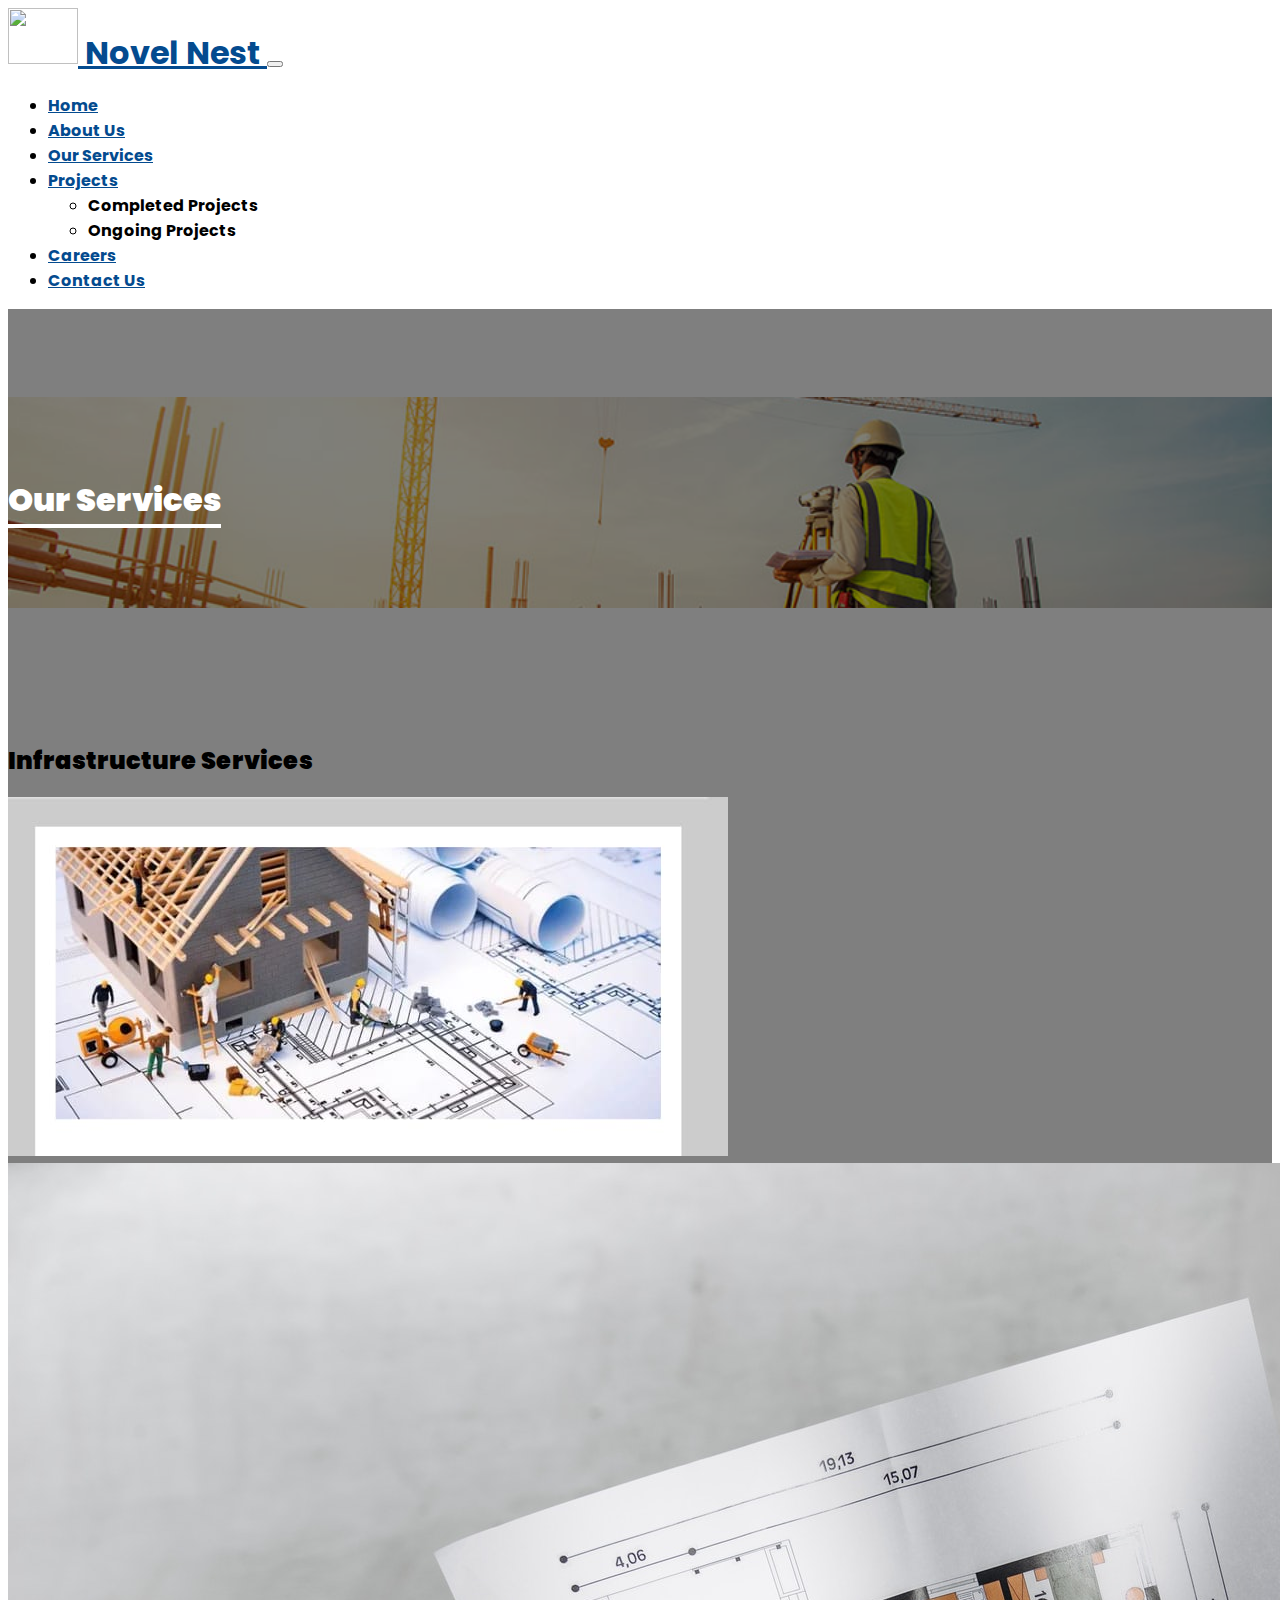
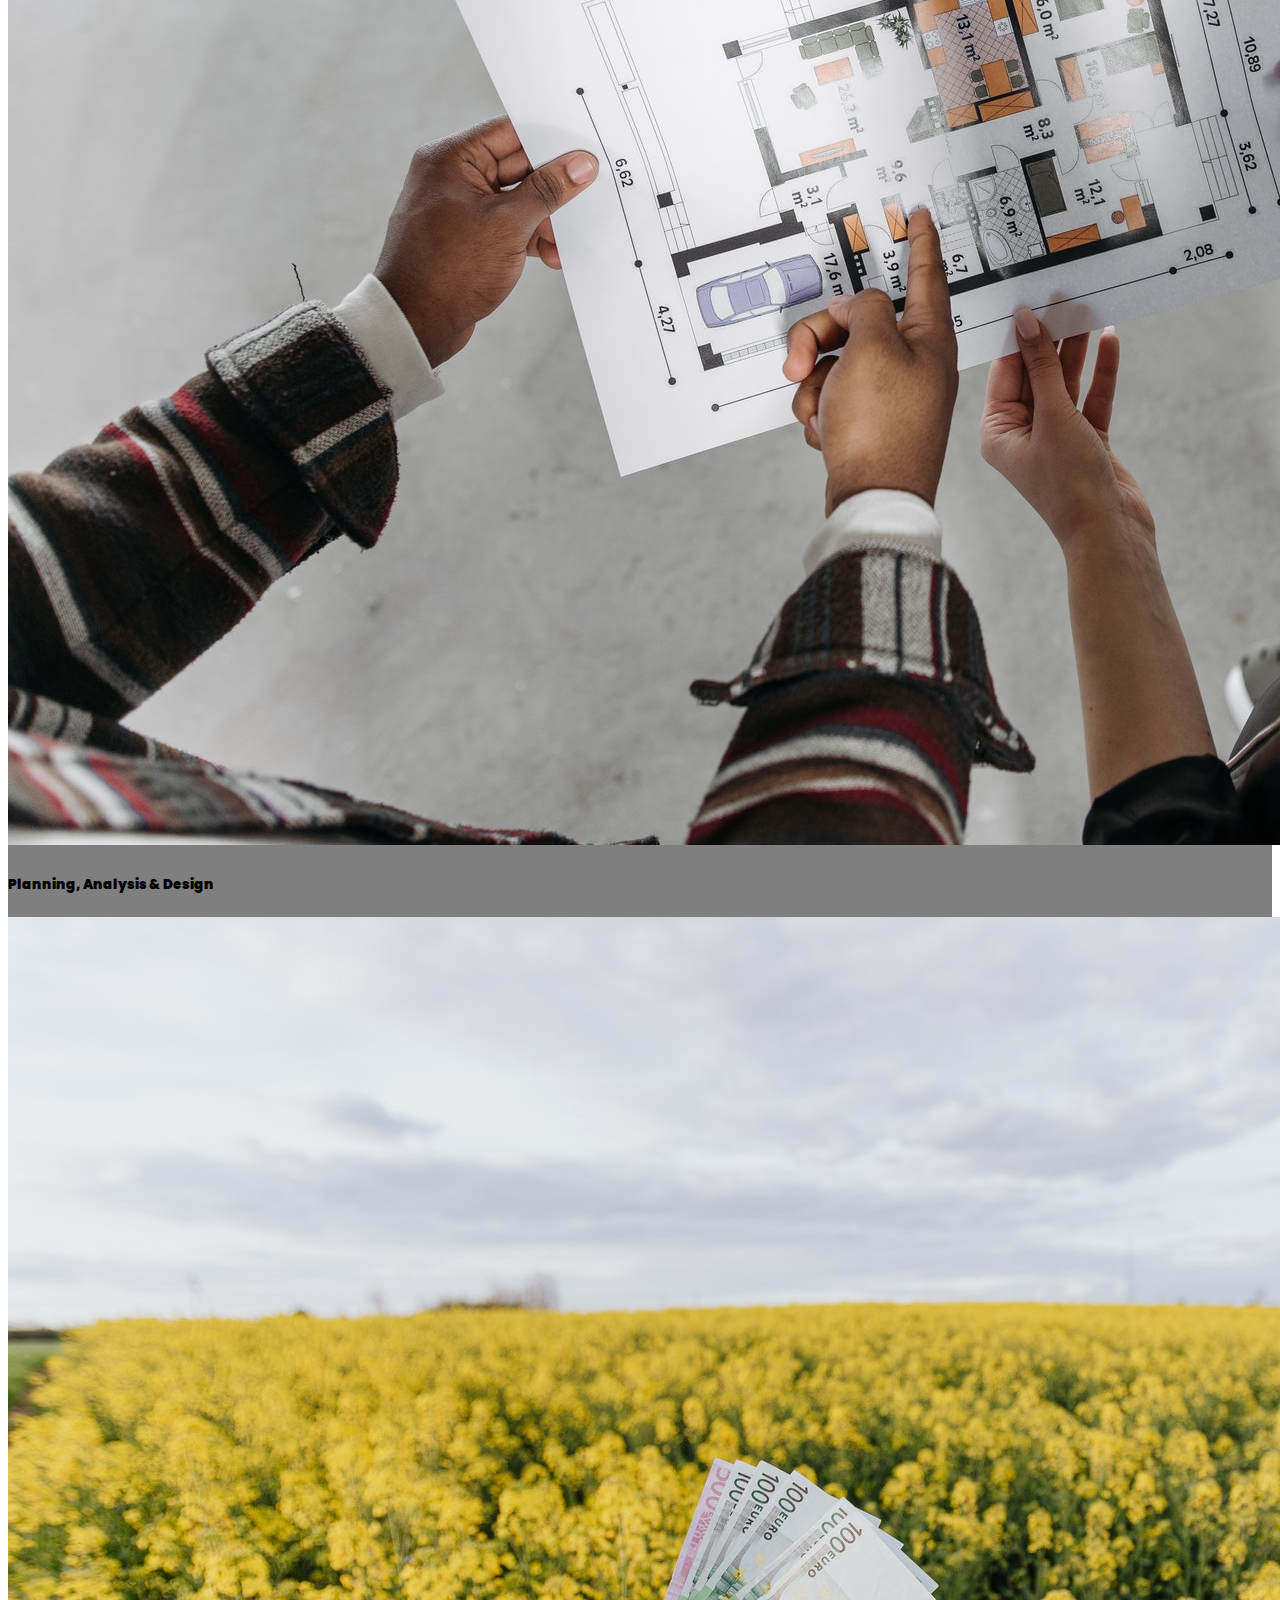
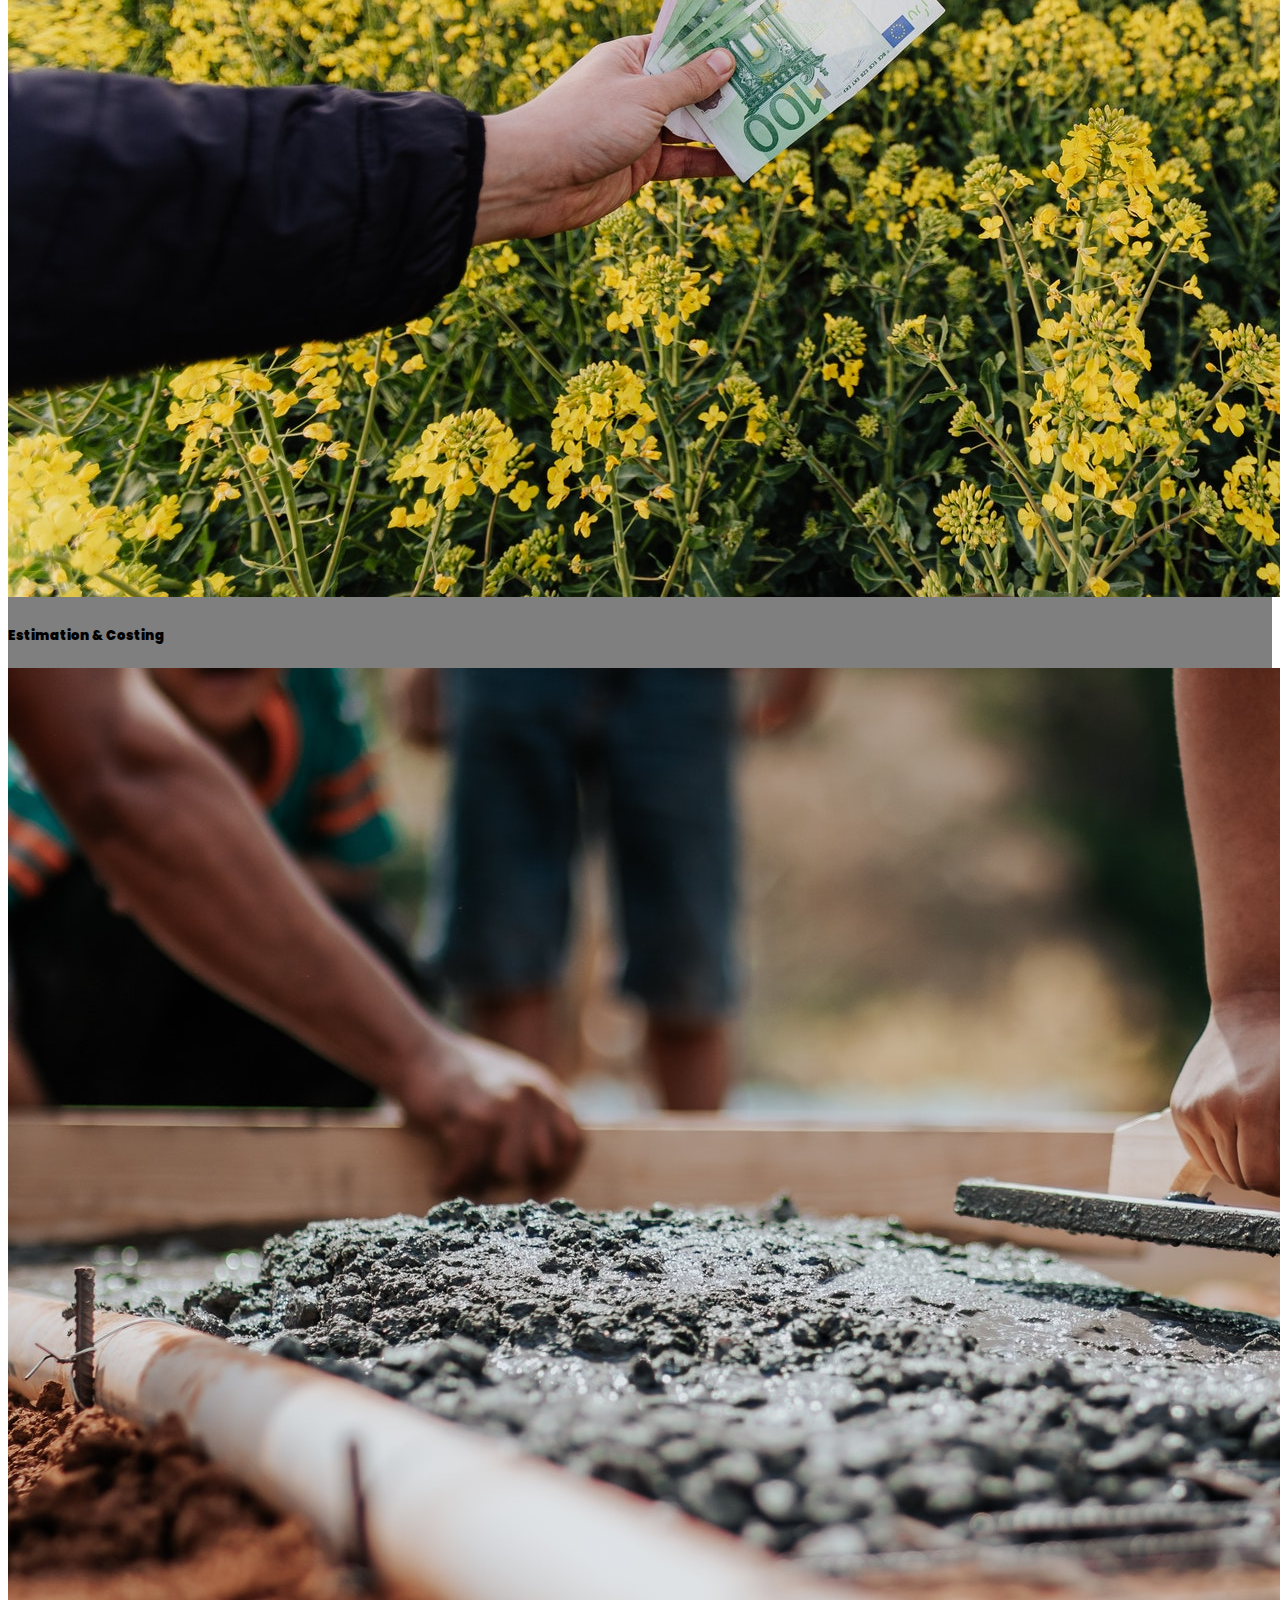
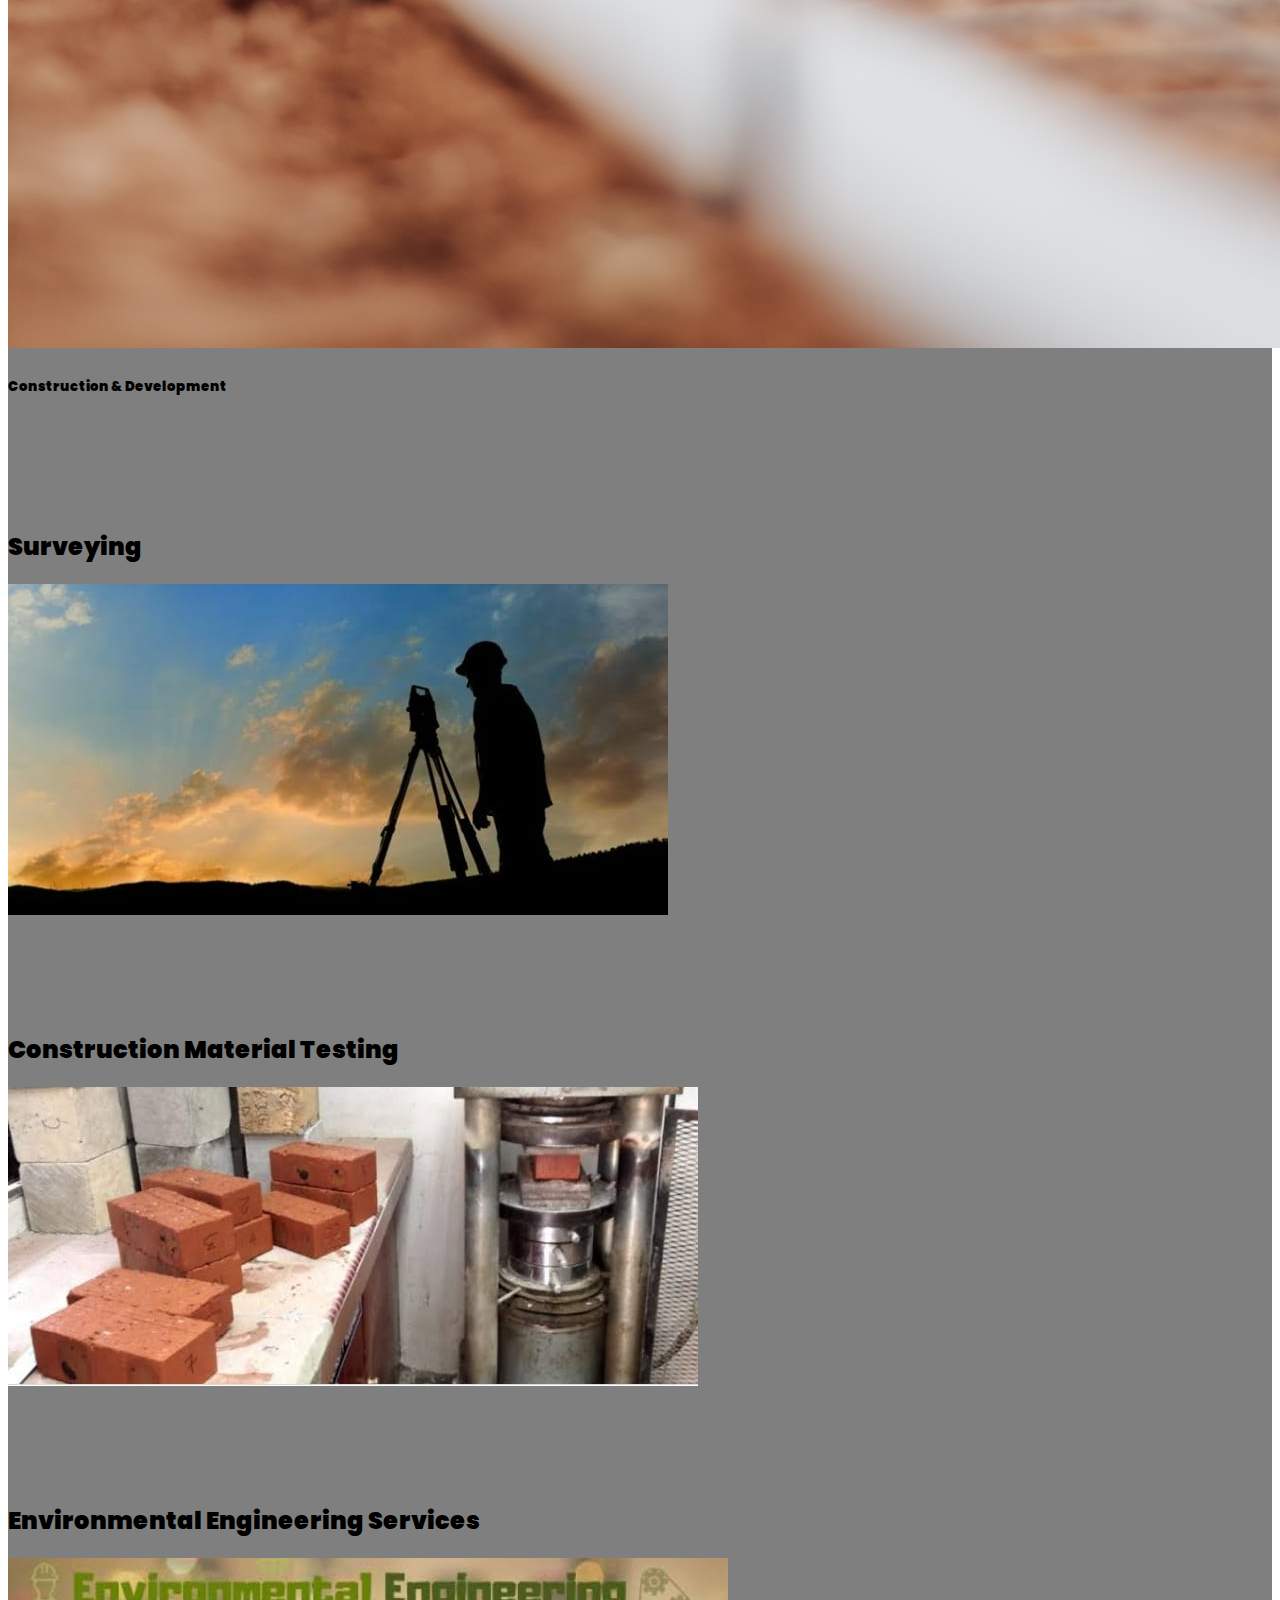
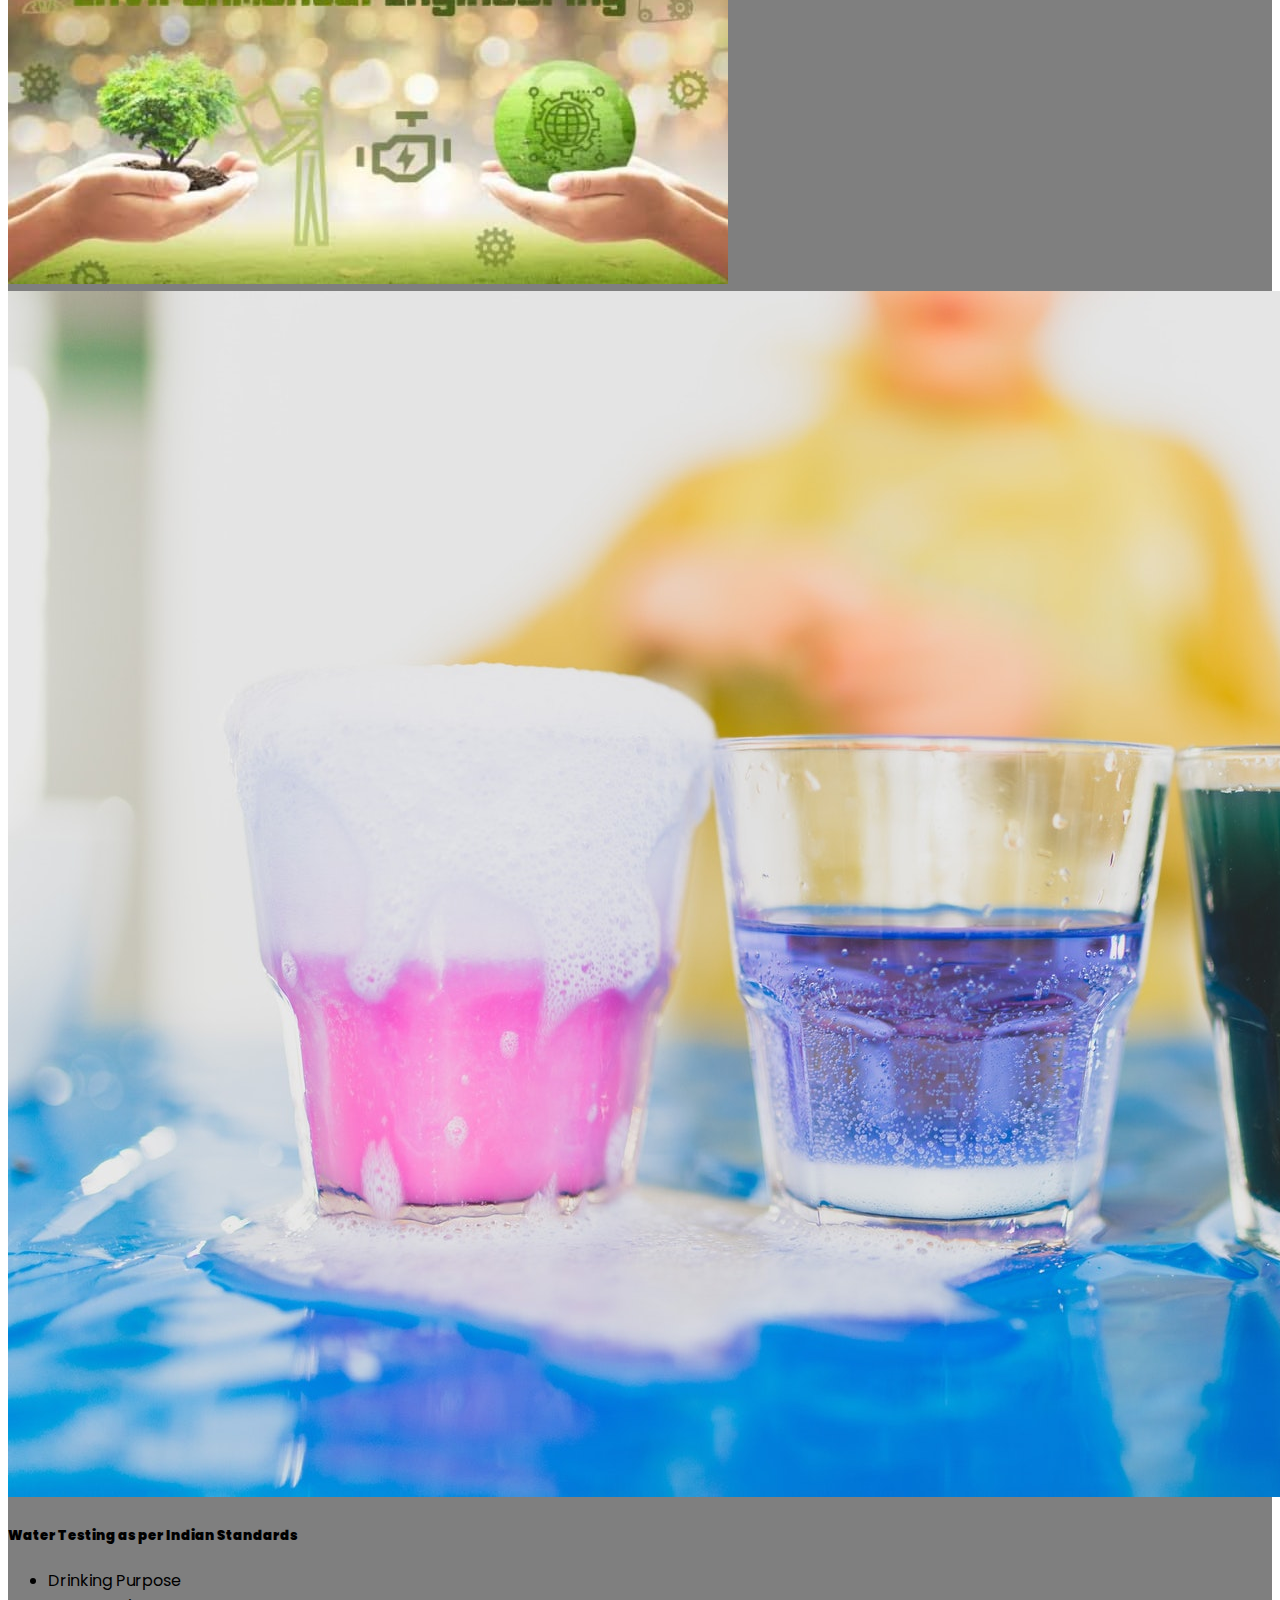
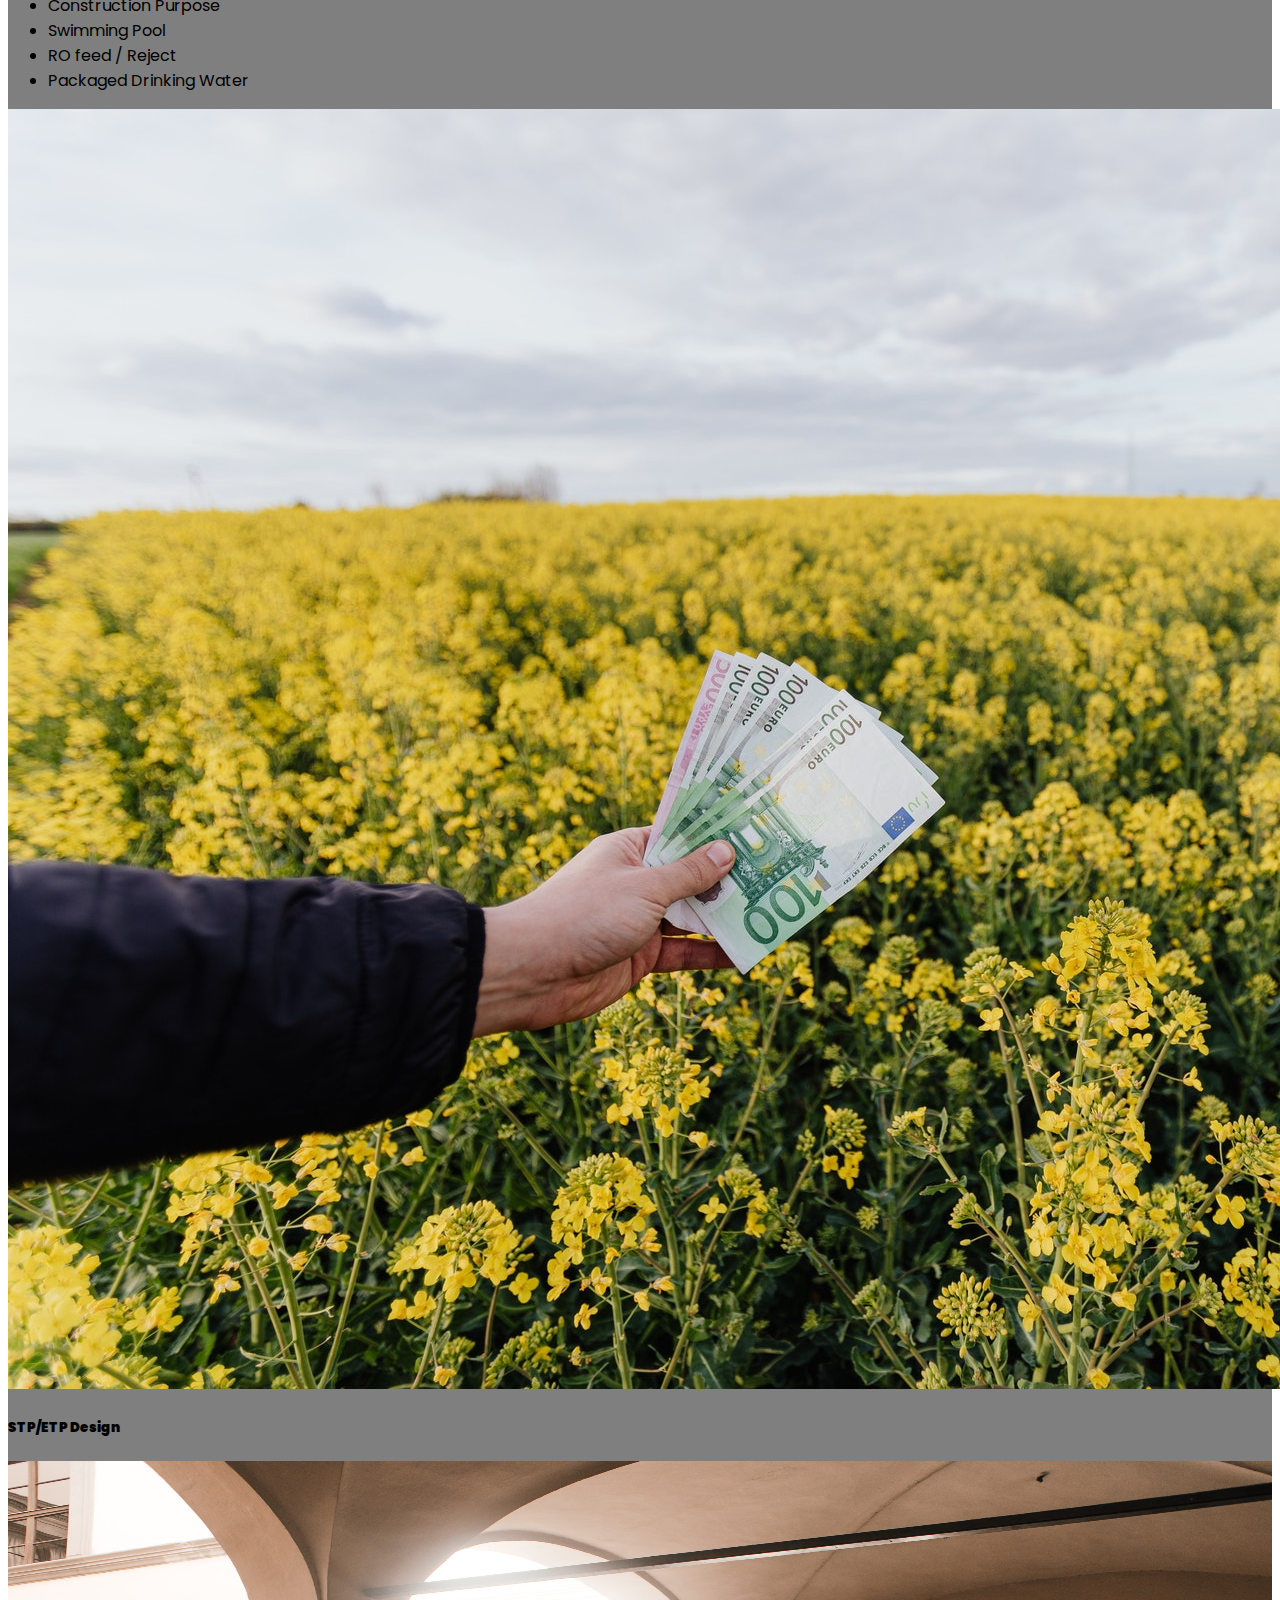
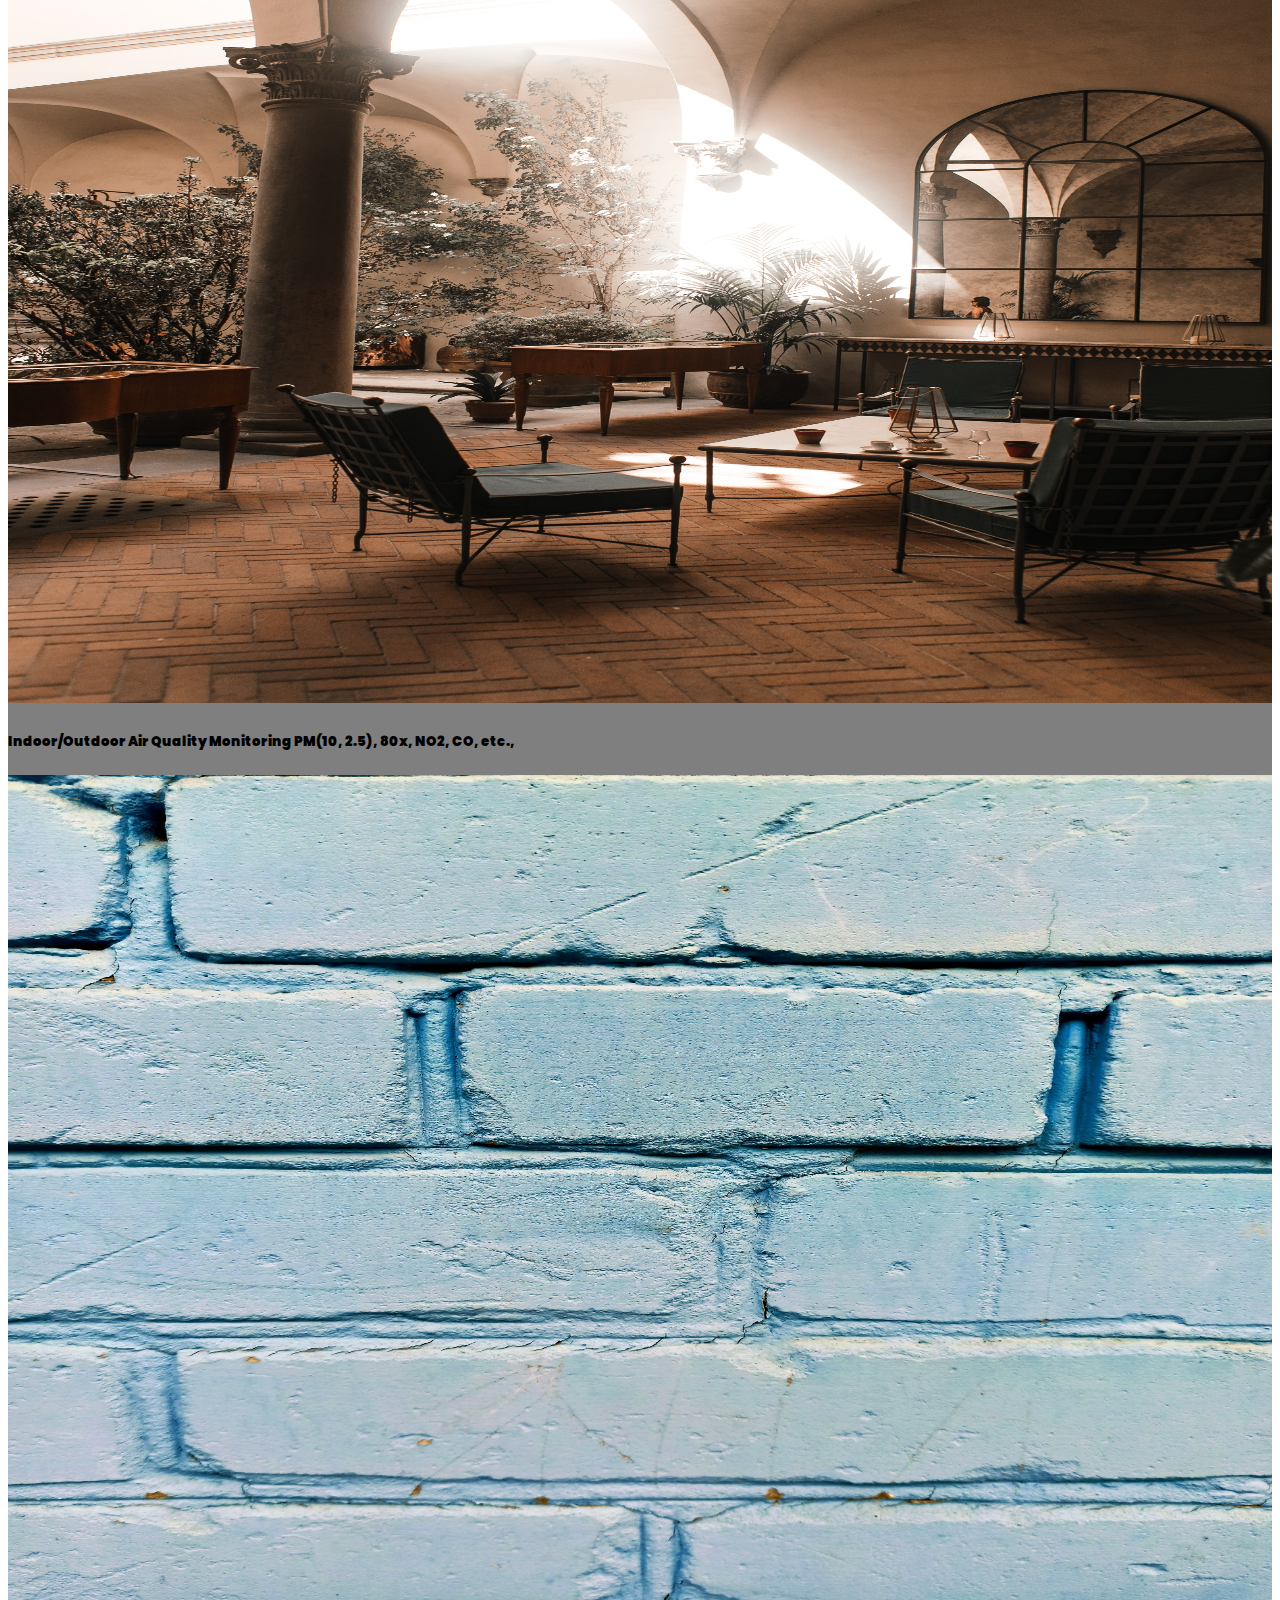
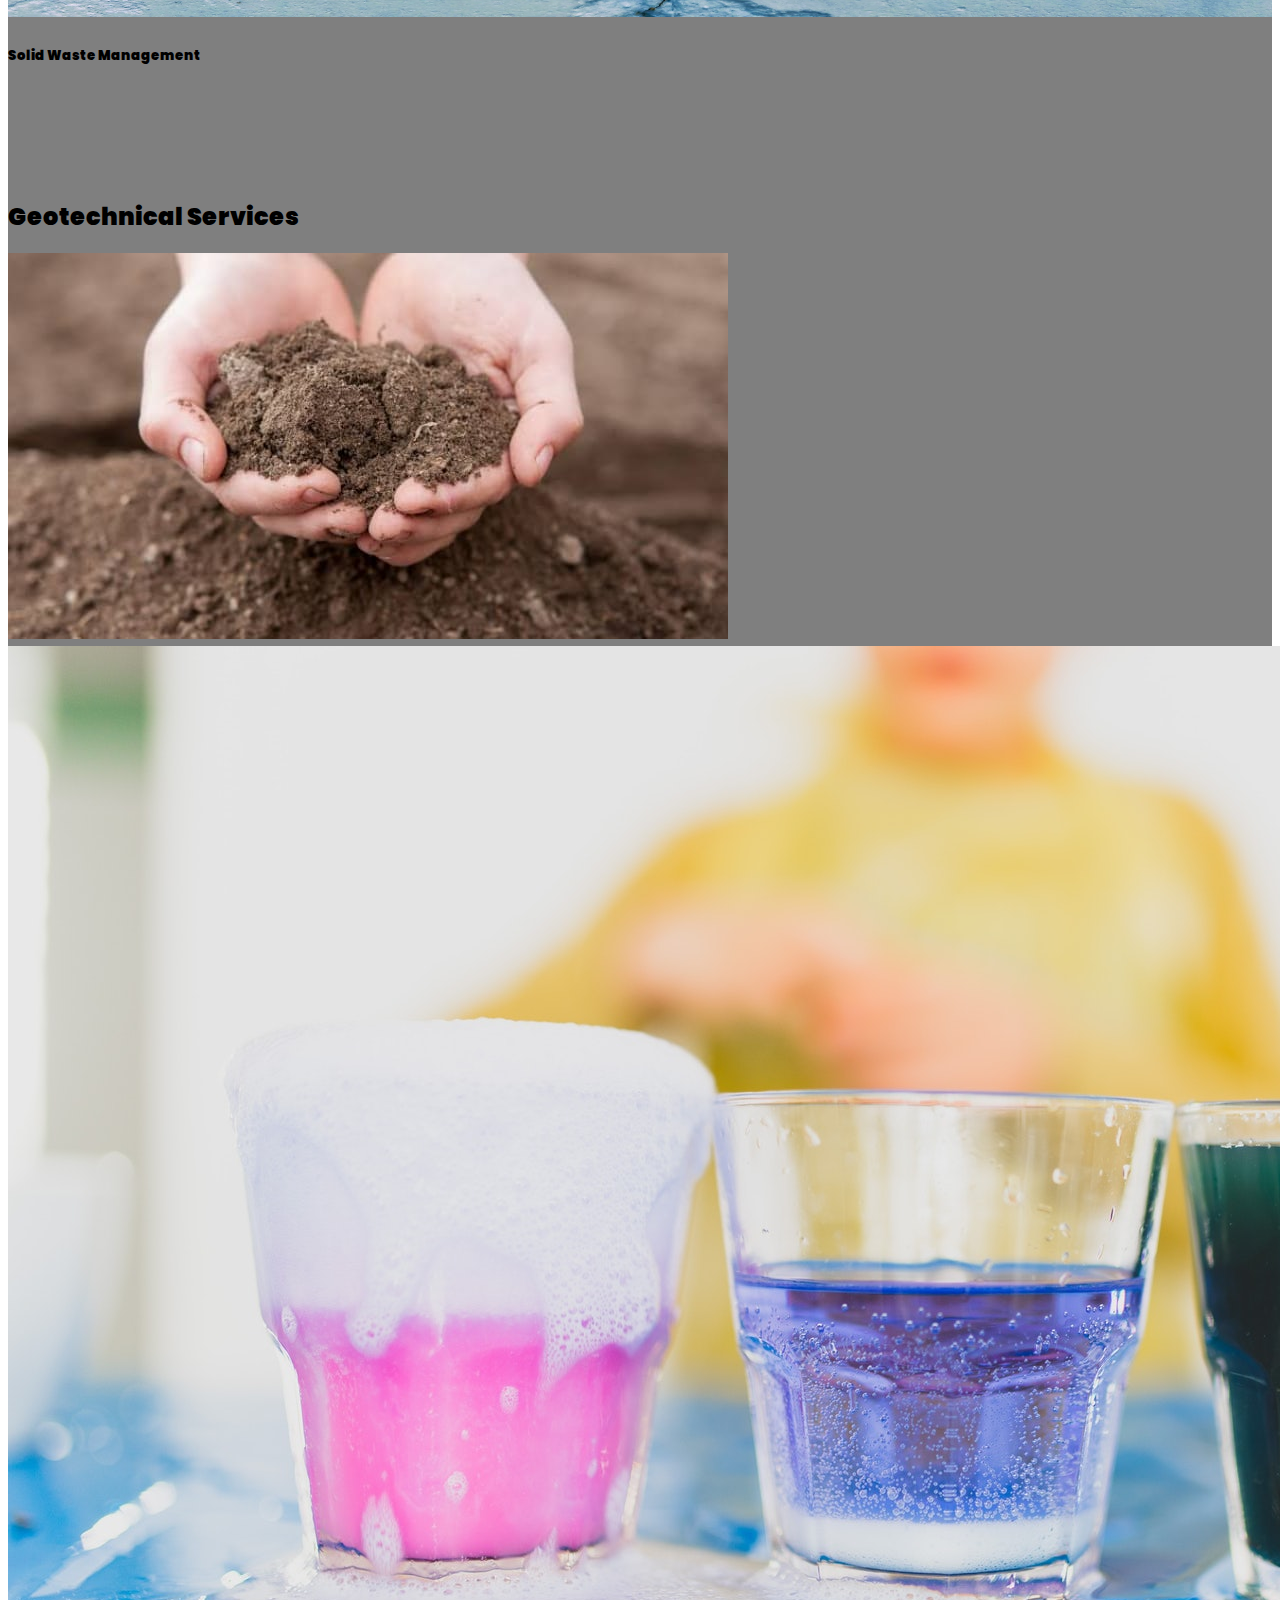
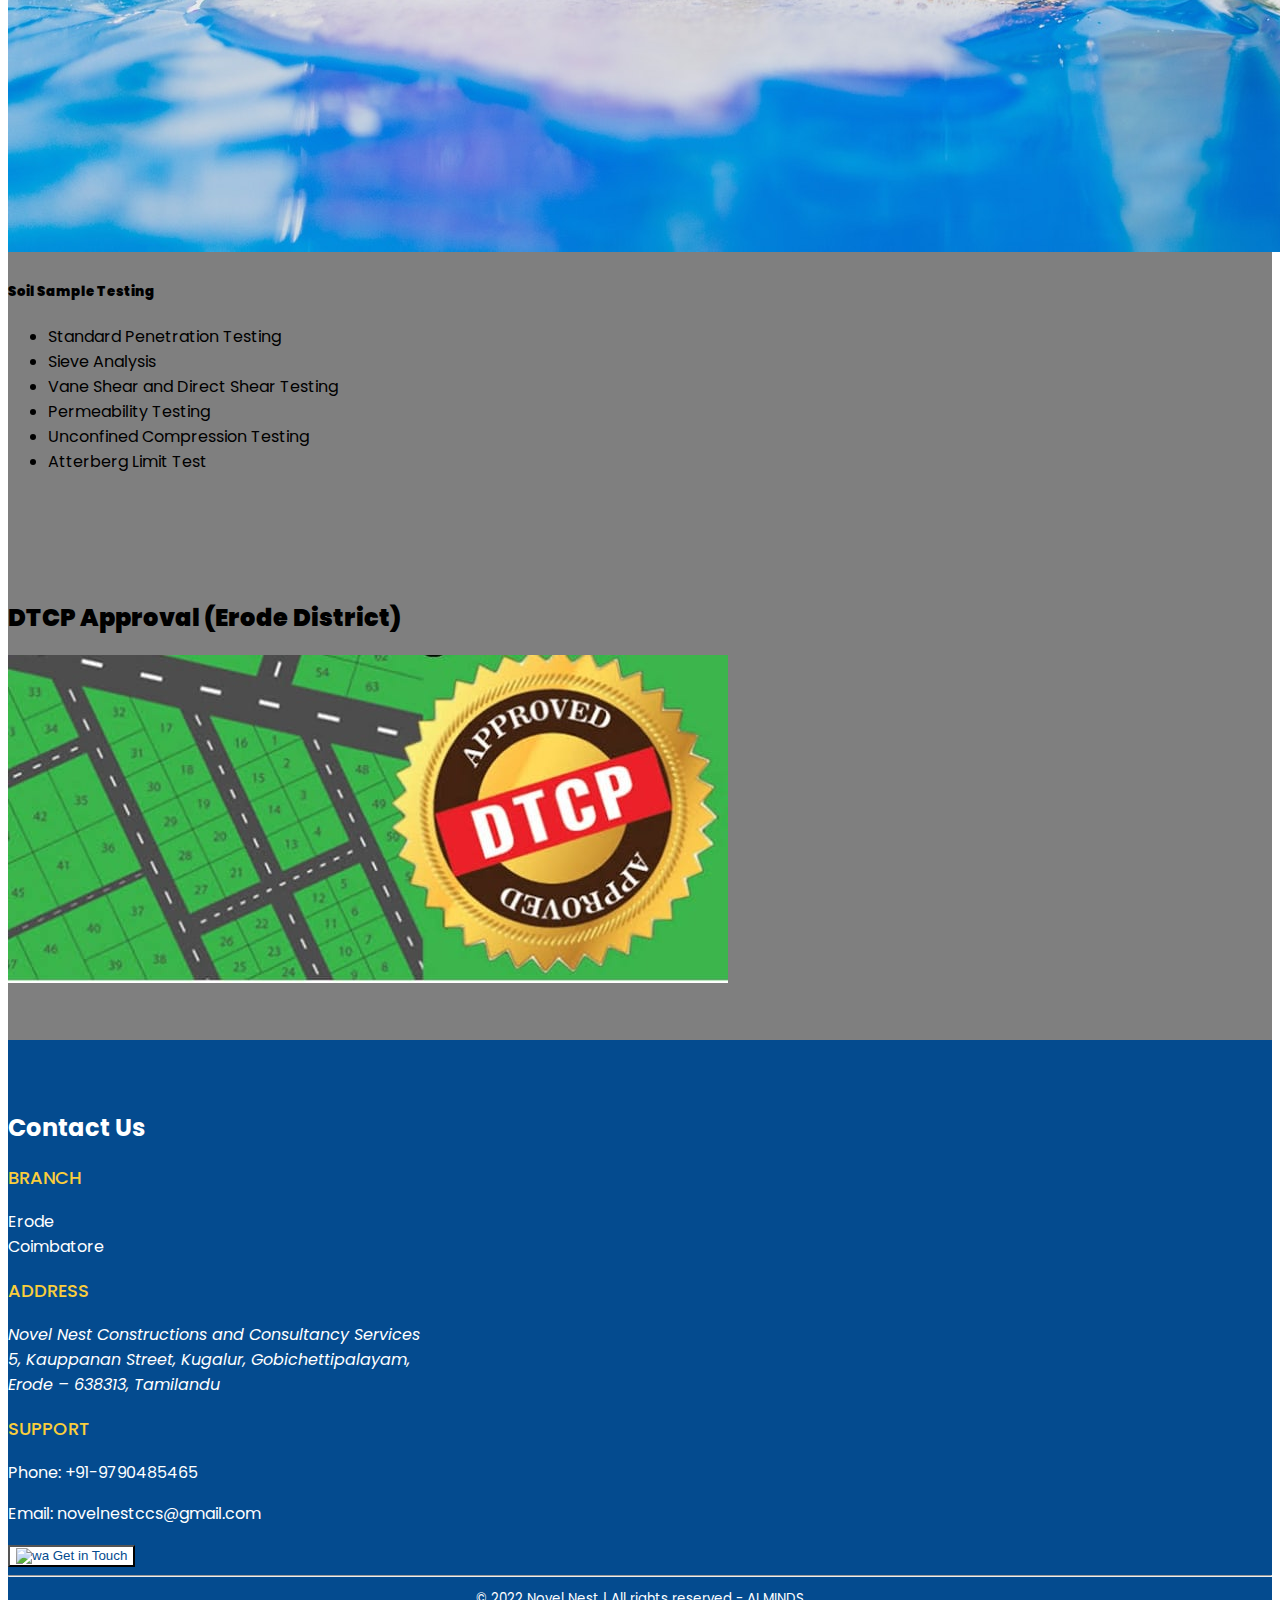
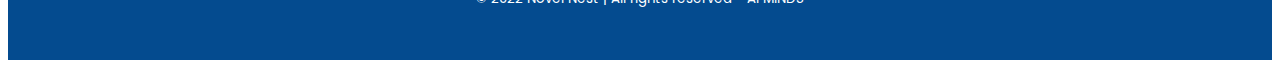
==== services.html @ 69ef1f16 "services" ====
<!DOCTYPE html>
<html lang="en">

<head>
    <meta charset="UTF-8">
    <meta http-equiv="X-UA-Compatible" content="IE=edge">
    <meta name="viewport" content="width=device-width, initial-scale=1.0">

    <!-- CSS -->
    <link rel="stylesheet" href="styles.css">
    <link rel="stylesheet" href="services.css">
    <!-- Bootstrap CSS -->
    <link href="https://cdn.jsdelivr.net/npm/bootstrap@5.0.2/dist/css/bootstrap.min.css" rel="stylesheet"
        integrity="sha384-EVSTQN3/azprG1Anm3QDgpJLIm9Nao0Yz1ztcQTwFspd3yD65VohhpuuCOmLASjC" crossorigin="anonymous">

    <!-- Font -->
    <link rel="preconnect" href="https://fonts.googleapis.com">
    <link rel="preconnect" href="https://fonts.gstatic.com" crossorigin>
    <link href="https://fonts.googleapis.com/css2?family=Poppins&display=swap" rel="stylesheet">

    <title>Novel Nest - Services</title>
    <link rel="icon" type="image/x-icon" href="./favicon.ico">

    <!-- Script -->
    <script src="script.js"></script>
</head>

<!-- Bootstrap JS -->
<script src="https://cdn.jsdelivr.net/npm/bootstrap@5.0.2/dist/js/bootstrap.bundle.min.js"
    integrity="sha384-MrcW6ZMFYlzcLA8Nl+NtUVF0sA7MsXsP1UyJoMp4YLEuNSfAP+JcXn/tWtIaxVXM"
    crossorigin="anonymous"></script>

<body>
    <div class="header">
        <nav class="navbar fixed-top navbar-expand-lg navbar-light bg-light">
            <div class="container">
                <a class="navbar-brand" href="/">
                    <img src="./images/logo.png" alt="" width="70" height="56" class="d-inline-block align-text-center">
                    Novel Nest
                </a>
                <button class="navbar-toggler" type="button" data-bs-toggle="collapse" data-bs-target="#navbarNav"
                    aria-controls="navbarNav" aria-expanded="false" aria-label="Toggle navigation">
                    <span class="navbar-toggler-icon"></span>
                </button>
                <div class="collapse navbar-collapse" id="navbarNav">
                    <ul class="navbar-nav">
                        <li class="nav-item">
                            <a class="nav-link" href="index.html">Home</a>
                        </li>
                        <li class="nav-item">
                            <a class="nav-link" href="index.html#about">About Us</a>
                        </li>
                        <li class="nav-item">
                            <a class="nav-link" href="services.html">Our Services</a>
                        </li>
                        <li class="nav-item dropdown">
                            <a class="nav-link" href="#" id="navbarDropdown" role="button" data-bs-toggle="dropdown"
                                aria-expanded="false">
                                Projects
                            </a>
                            <ul class="dropdown-menu" aria-labelledby="navbarDropdown">
                                <li><a class="dropdown-item">Completed Projects</a></li>
                                <li><a class="dropdown-item">Ongoing Projects</a></li>
                            </ul>
                        </li>
                        <li class="nav-item">
                            <a class="nav-link" href="index.html#career">Careers</a>
                        </li>
                        <li class="nav-item">
                            <a class="nav-link" href="index.html#contact">Contact Us</a>
                        </li>
                    </ul>
                </div>
            </div>
        </nav>
    </div>
    <div class="services">
        <div class="services-banner">
            <div class="services-content">
                <div class="container">
                    <h1><b>Our Services</b></h1>
                </div>
            </div>
        </div>
        <div class="container">
            <section id="infrastructure">
                <div class="service">
                    <div class="card">
                        <div class="card-body">
                            <h2 class="card-title text-center"><b>Infrastructure Services</b></h2>
                        </div>
                        <img src="./images/infrastructure.jpg" class="card-img-top" alt="Infrastructure">
                        <div class="card-body">
                            <div class="row">
                                <div class="col-md-4 col-sm-6">
                                    <div class="card mb-4">
                                        <img src="./images/infrastructure-planning.jpg"
                                            alt="Planning, Analysis & Design" class="card-img-top">
                                        <div class="card-body">
                                            <h5 class="card-title text-center text-center"><b>Planning, Analysis &
                                                    Design</b></h5>
                                        </div>
                                    </div>
                                </div>
                                <div class="col-md-4 col-sm-6">
                                    <div class="card mb-4">
                                        <img src="./images/infrastructure-costing.jpg" alt="Estimation & Costing"
                                            class="card-img-top">
                                        <div class="card-body">
                                            <h5 class="card-title text-center text-center"><b>Estimation & Costing</b>
                                            </h5>
                                        </div>
                                    </div>
                                </div>
                                <div class="col-md-4 col-sm-6">
                                    <div class="card mb-4">
                                        <img src="./images/infrastructure-construction.jpg"
                                            alt="Construction & Development" class="card-img-top">
                                        <div class="card-body">
                                            <h5 class="card-title text-center text-center"><b>Construction &
                                                    Development</b>
                                            </h5>
                                        </div>
                                    </div>
                                </div>
                            </div>
                        </div>
                    </div>
                </div>
            </section>
            <section id="surveying">
                <div class="service">
                    <div class="card">
                        <div class="card-body">
                            <h2 class="card-title text-center"><b>Surveying</b></h2>
                        </div>
                        <img src="./images/surveying.jpg" class="card-img-top" alt="Surveying">
                        <div class="card-body">
                        </div>
                    </div>
                </div>
            </section>
            <section id="construction">
                <div class="service">
                    <div class="card">
                        <div class="card-body">
                            <h2 class="card-title text-center"><b>Construction Material Testing</b></h2>
                        </div>
                        <img src="./images/construction-material-testing.jpg" class="card-img-top"
                            alt="Construction Material Testing">
                        <div class="card-body">
                        </div>
                    </div>
                </div>
            </section>
            <section id="environmental">
                <div class="service">
                    <div class="card">
                        <div class="card-body">
                            <h2 class="card-title text-center"><b>Environmental Engineering Services</b></h2>
                        </div>
                        <img src="./images/environmental-engineering-service.jpg" class="card-img-top"
                            alt="Environmental Engineering Services">
                        <div class="card-body">
                            <div class="row">
                                <div class="col-md-4 col-sm-6">
                                    <div class="card mb-4">
                                        <img src="./images/water-test.jpg" alt="Water Testing as per Indian Standards"
                                            class="card-img-top">
                                        <div class="card-body">
                                            <h5 class="card-title text-center text-center"><b>Water Testing as per
                                                    Indian
                                                    Standards</b></h5>
                                            <ul>
                                                <li>Drinking Purpose</li>
                                                <li>Construction Purpose</li>
                                                <li>Swimming Pool</li>
                                                <li>RO feed / Reject</li>
                                                <li>Packaged Drinking Water</li>
                                            </ul>
                                        </div>
                                    </div>
                                </div>
                                <div class="col-md-4 col-sm-6">
                                    <div class="card mb-4">
                                        <img src="./images/infrastructure-costing.jpg" alt="STP/ETP Design"
                                            class="card-img-top">
                                        <div class="card-body">
                                            <h5 class="card-title text-center text-center"><b>STP/ETP Design</b></h5>
                                        </div>
                                    </div>
                                </div>
                                <div class="col-md-4 col-sm-6">
                                    <div class="card mb-4">
                                        <img src="./images/air-quality.jpg" alt="Air quality" class="card-img-top"
                                            style="aspect-ratio: 18/12; width: 100%">
                                        <div class="card-body">
                                            <h5 class="card-title text-center text-center"><b>Indoor/Outdoor Air Quality
                                                    Monitoring PM(10, 2.5), 80x, NO2, CO, etc.,</b>
                                            </h5>
                                        </div>
                                    </div>
                                </div>
                                <div class="col-md-4 col-sm-6">
                                    <div class="card mb-4">
                                        <img src="./images/solid-waste-management.jpg" alt="Solid waste"
                                            class="card-img-top" style="aspect-ratio: 18/12; width: 100%">
                                        <div class="card-body">
                                            <h5 class="card-title text-center text-center"><b>Solid Waste Management</b>
                                            </h5>
                                        </div>
                                    </div>
                                </div>
                            </div>
                        </div>
                    </div>
                </div>
            </section>
            <section id="geotechnical">
                <div class="service">
                    <div class="card">
                        <div class="card-body">
                            <h2 class="card-title text-center"><b>Geotechnical Services</b></h2>
                        </div>
                        <img src="./images/geotechnical.jpg" class="card-img-top" alt="Geotechnical Services">
                        <div class="card-body">
                            <div class="row">
                                <div class="col-md-4 col-sm-6">
                                    <div class="card mb-4">
                                        <img src="./images/water-test.jpg" alt="soil testing" class="card-img-top">
                                        <div class="card-body">
                                            <h5 class="card-title text-center text-center"><b>Soil Sample Testing</b>
                                            </h5>
                                            <ul>
                                                <li>Standard Penetration Testing</li>
                                                <li>Sieve Analysis</li>
                                                <li>Vane Shear and Direct Shear Testing</li>
                                                <li>Permeability Testing</li>
                                                <li>Unconfined Compression Testing</li>
                                                <li>Atterberg Limit Test</li>
                                            </ul>
                                        </div>
                                    </div>
                                </div>
                            </div>
                        </div>
                    </div>
                </div>
            </section>
            <section id="dtcp">
                <div class="service">
                    <div class="card">
                        <div class="card-body">
                            <h2 class="card-title text-center"><b>DTCP Approval (Erode District)</b></h2>
                        </div>
                        <img src="./images/dtcp-approval.jpeg" class="card-img-top"
                            alt="DTCP Approval (Erode District)">
                        <div class="card-body">
                        </div>
                    </div>
                </div>
            </section>
        </div>
    </div>
    <section id="contact">
        <div class="contact">
            <div class="container">
                <h2 class="text-center">Contact Us</h2>
                <div class="row mt-5 text-center">
                    <div class="col-md-3 mb-5">
                        <p style="font-size: 18px; font-weight: 500; color: #face3c">BRANCH</p>
                        <div class="mb-8">
                            <div>Erode</div>
                            <div>Coimbatore</div>
                        </div>
                    </div>
                    <div class="col-md-6 mb-5">
                        <p style="font-size: 18px; font-weight: 500; color: #face3c">ADDRESS</p>
                        <Address>
                            Novel Nest Constructions and Consultancy Services <br>
                            5, Kauppanan Street, Kugalur, Gobichettipalayam,<br>
                            Erode – 638313, Tamilandu
                        </Address>

                    </div>
                    <div class="col-md-3 mb-5">
                        <p style="font-size: 18px; font-weight: 500; color: #face3c">SUPPORT</p>
                        <p>Phone: <a href="tel:+919790485465">+91-9790485465</a></p>
                        <p>Email: <a href="mailto:novelnestccs@gmail.com">novelnestccs@gmail.com</a></p>
                        <a href="https://wa.me/919790485465" target="_blank"><button class="btn get-in-touch"><img
                                    class="pb-1" src="./bootstrap-icons/whatsapp.svg" alt="wa"> Get in
                                Touch</button></a>
                    </div>
                </div>
                <div class="copyright-text mt-5">
                    <hr style="background-color: #FFFFFF;opacity: 1;">
                    <small>© 2022 Novel Nest | All rights reserved - AI MINDS</small>
                </div>
            </div>
        </div>
    </section>
</body>

</html>
---- styles.css ----
body {
    font-family: 'Poppins', sans-serif !important;
}

/* Header */
.header .navbar {
    padding-top: 0px !important;
    padding-bottom: 0px !important;
}

.header .navbar .navbar-brand {
    color: #044B8F;
    font-weight: bolder;
    font-size: xx-large;
}

.header .navbar .navbar-collapse {
    width: 100%;
    justify-content: flex-end;
}

.header .navbar .navbar-collapse .navbar-nav .nav-item {
    font-weight: bolder;
}

.header .navbar .navbar-collapse .navbar-nav .nav-item .nav-link {
    color: #044B8F !important;
}

.header .bg-light {
    background-color: white !important;
}

@media only screen and (max-width: 992px) {

    /* For mobile phones: */
    .header .navbar .navbar-brand {
        font-size: x-large;
    }
}

/* /Header */

/* Banner */


.banner {
    width: 100%;
    aspect-ratio: 16/6;
    /* background: url('./images/banner.jpg') no-repeat center center fixed; */
    -webkit-background-size: cover;
    -moz-background-size: cover;
    -o-background-size: cover;
    background-size: cover;

    position: relative;
    display: flex;
    justify-content: flex-start;
    align-items: center;

    color: white;

    padding-top: 78px;

}

.banner #banner-video {
    width: 100%;
    height: 100%;
    object-fit: cover;
    position: absolute;
    z-index: -1;
}

.banner::before {
    content: "";
    position: absolute;
    top: 0px;
    right: 0px;
    bottom: -40px;
    left: 0px;
    background-color: rgba(0, 0, 0, 0.2);
}

.banner .banner-content {
    position: relative;
    /* max-width: 60%; */
}

.banner .banner-content .small-hr {
    width: 20%;
    height: 2px;
}

.banner .banner-content .banner-btn {
    background-color: #FB6D3D;
    color: white;
}

@media only screen and (max-width: 992px) {

    /* For mobile phones: */
    .banner {
        aspect-ratio: 3/4;
        -webkit-background-size: cover;
        -moz-background-size: cover;
        -o-background-size: cover;
        background-size: cover;
    }

    .banner .banner-content .small-hr {
        width: 30%;
    }
}

/* /Banner */

/* welcome */
.welcome .welcome-content {
    display: flex;
    justify-content: flex-start;
    align-items: center;
}

/* /welcome */

/* About */
.about {
    padding-top: 88px;
    padding-bottom: 50px;
    background-color: #044B8F;
    color: white;
}

.about .avatar {
    border-radius: 8px;
}

/* /About */

/* Services */
.services {
    padding-top: 88px;
    padding-bottom: 50px;
}

.services .service-container a {
    cursor: pointer;
    text-decoration: none;
    color: black;
}
/* /Services */

/* Career */
.career {
    padding-top: 88px;
    padding-bottom: 50px;
    /* background-color: #044B8F; */
    background: url('./images/career.jpg') no-repeat center center;
    color: white;
    margin-bottom: 25px;
}
/* Career */

/* contact */
.contact {
    padding-top: 50px;
    padding-bottom: 50px;
    background-color: #044B8F;
    color: white;
}

.contact a {
    text-decoration: none;
    color: white;
}

.contact .get-in-touch {
    background-color: white;
    color: #044B8F;
}

.contact .copyright-text {
    width: 100%;
    text-align: center;
}
/* /contact */
---- services.css ----
.services {
    background-color: rgba(0, 0, 0, .5);
}

.services .services-banner {
    width: 100%;
    aspect-ratio: 18/3;
    background-image: url('./images/services-banner.jpg');
    background-position: center;
    background-repeat: no-repeat;
    background-size: cover;

    margin-bottom: 25px;
}

.services .services-banner .services-content {
    height: 100%;
    width: 100;
    background-color: rgba(0, 0, 0, .5);
    color: white;

    display: flex;
    justify-content: flex-start;
    align-items: center;
}

.services .services-banner .services-content h1 {
    display: inline-block;
    border-bottom: 4px solid white;
}

.services .service {
    /* margin-bottom: 25px; */
    padding-top: 90px;
}
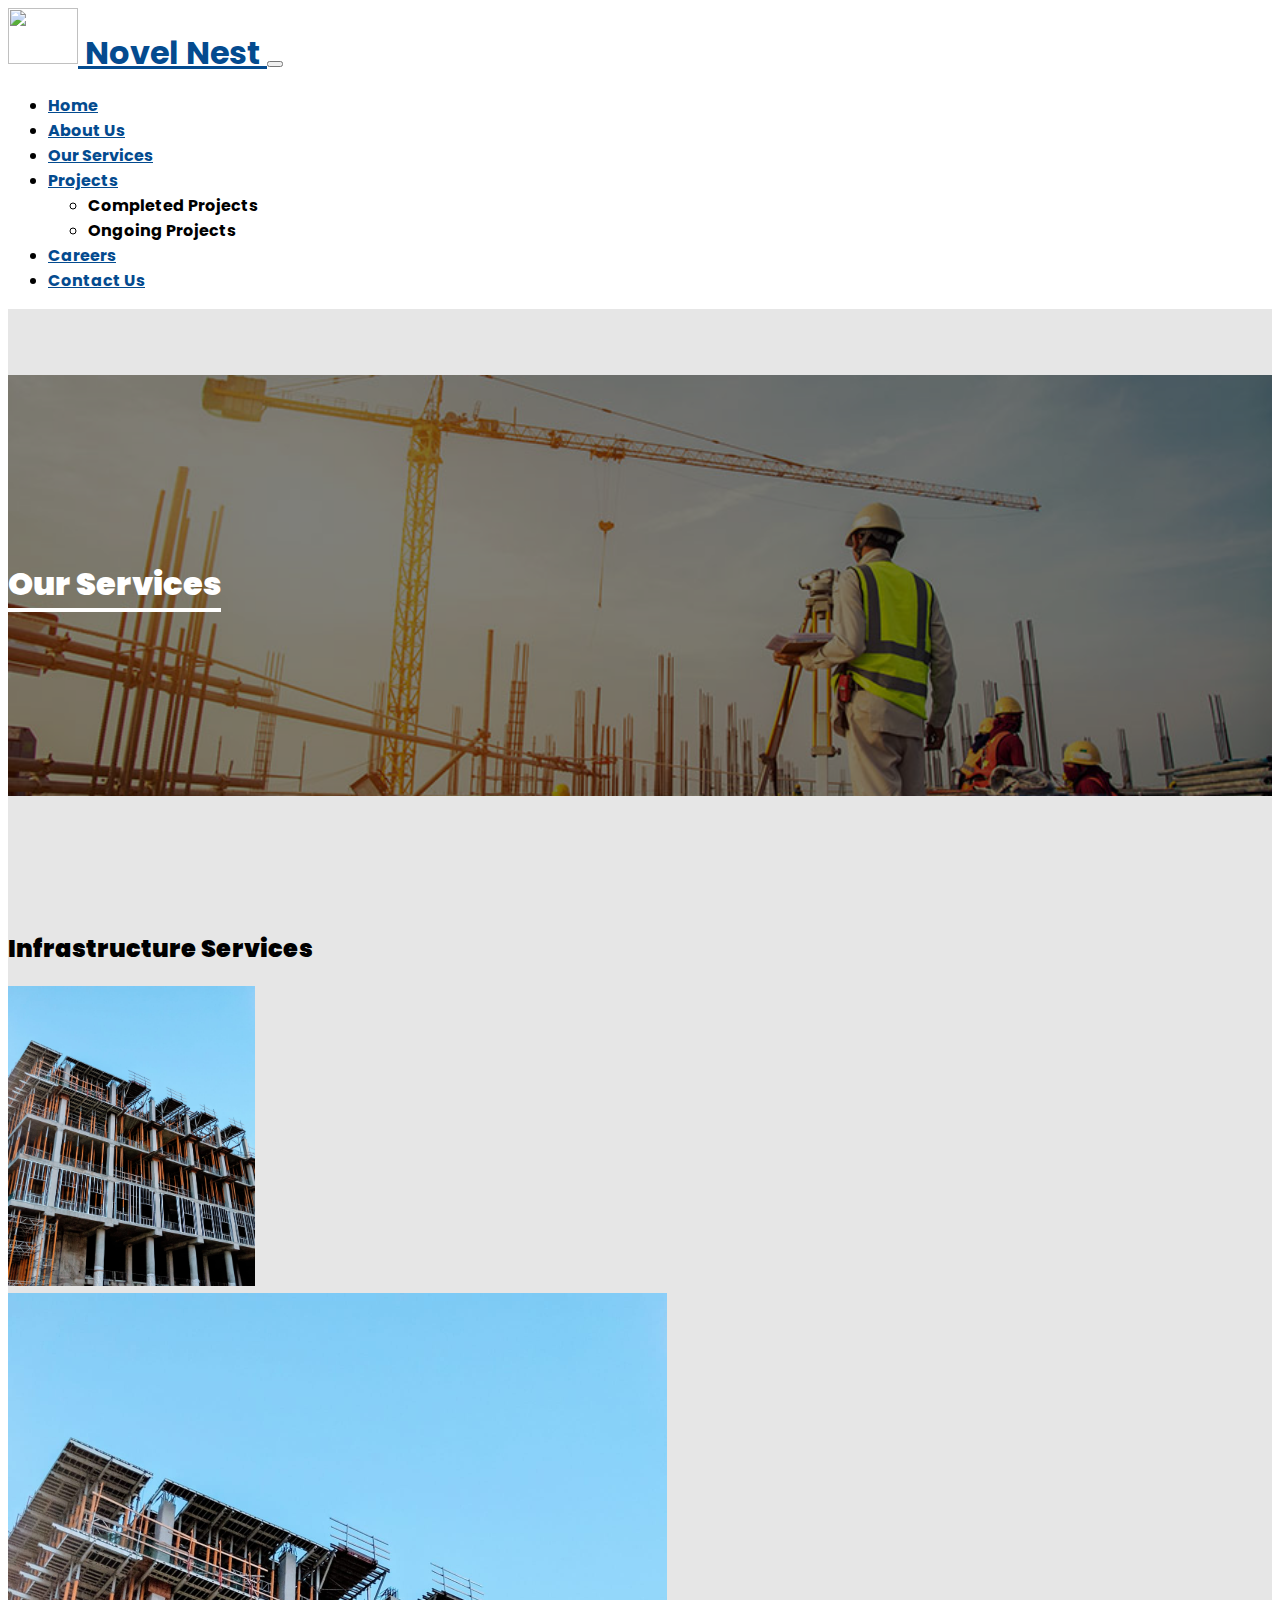
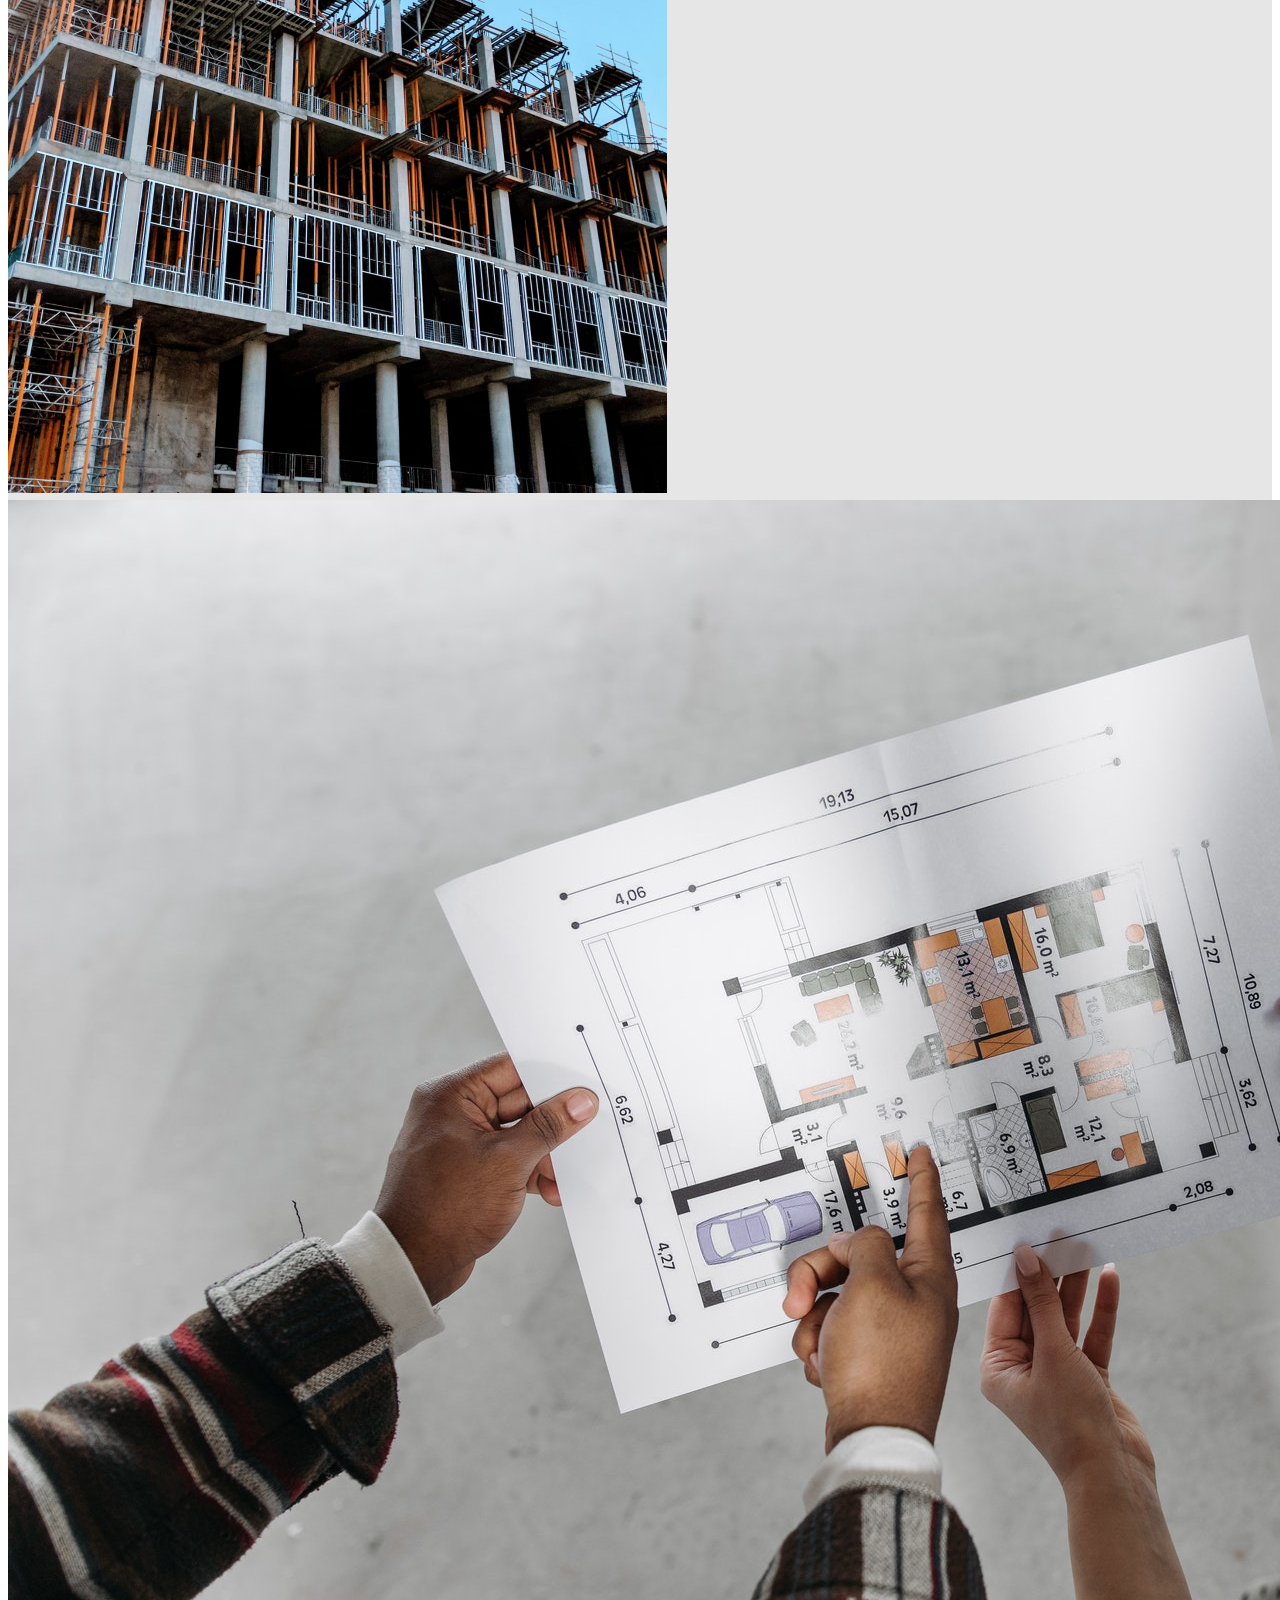
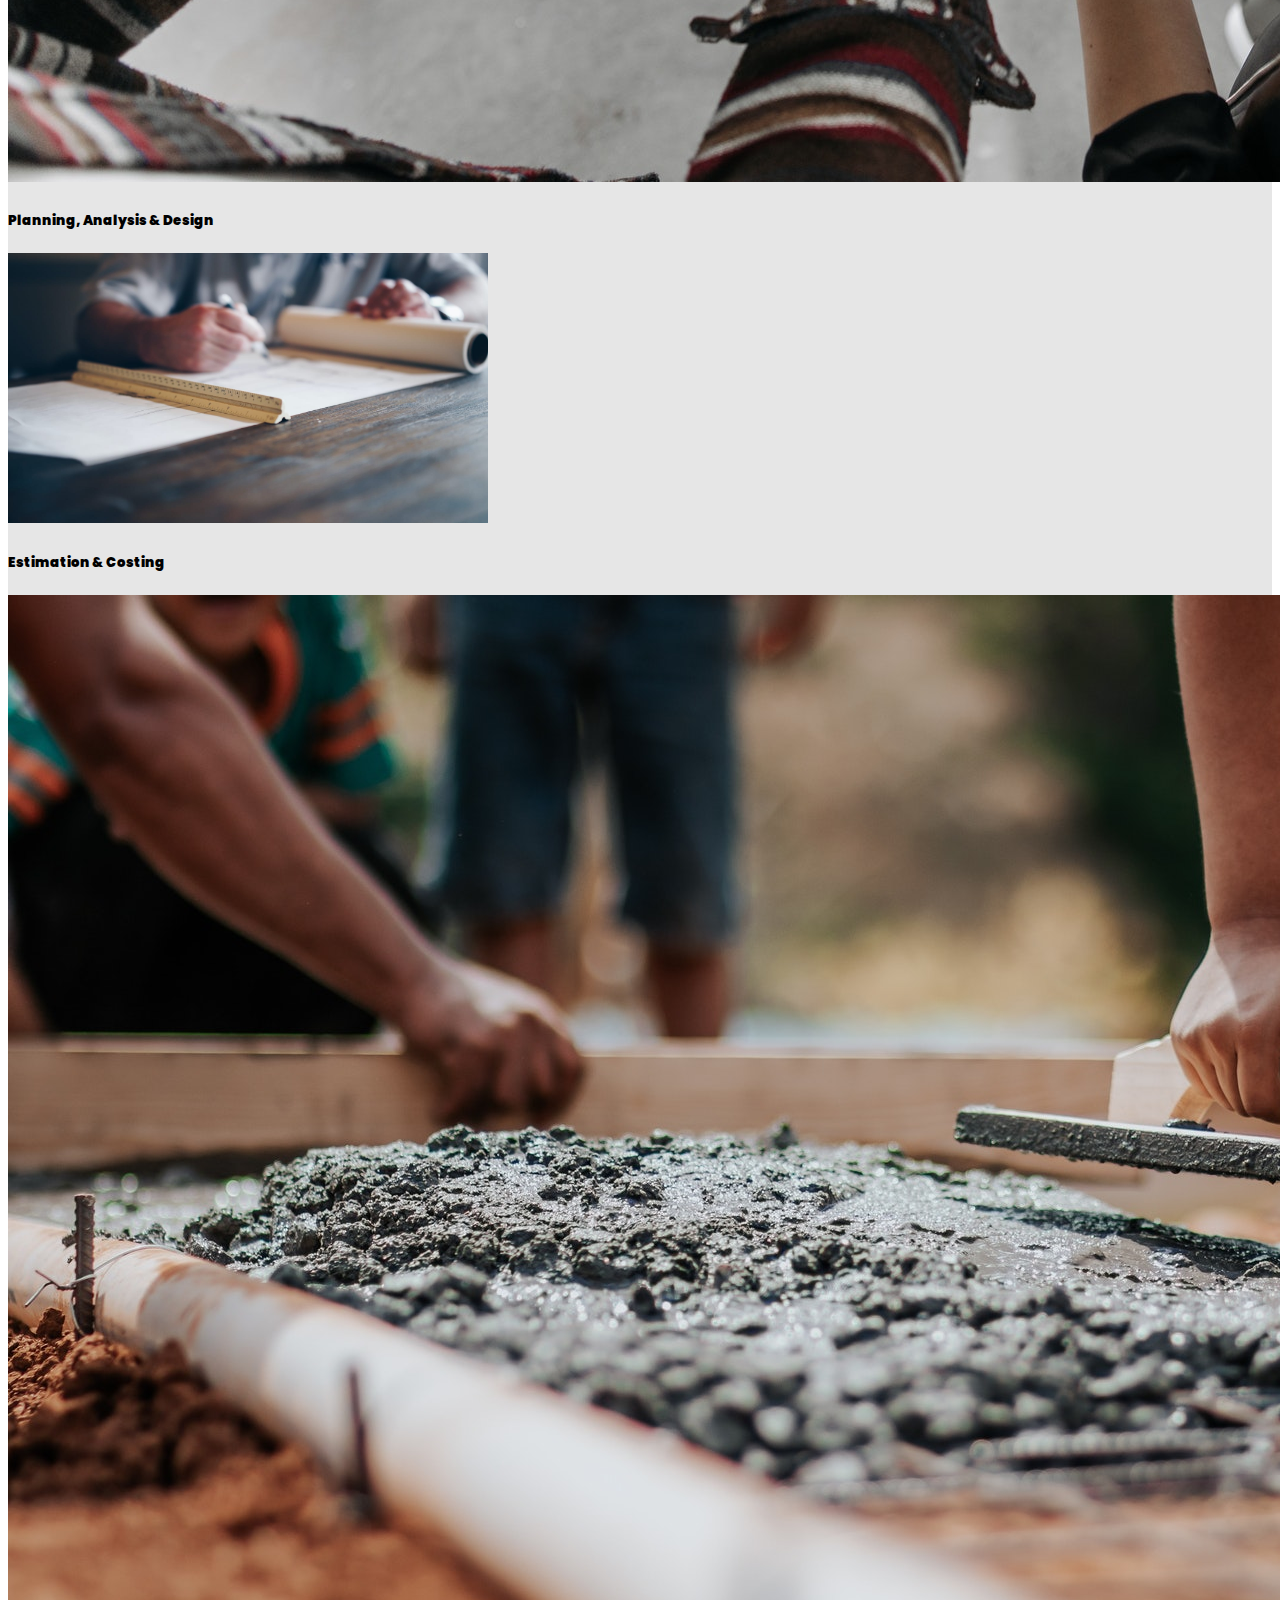
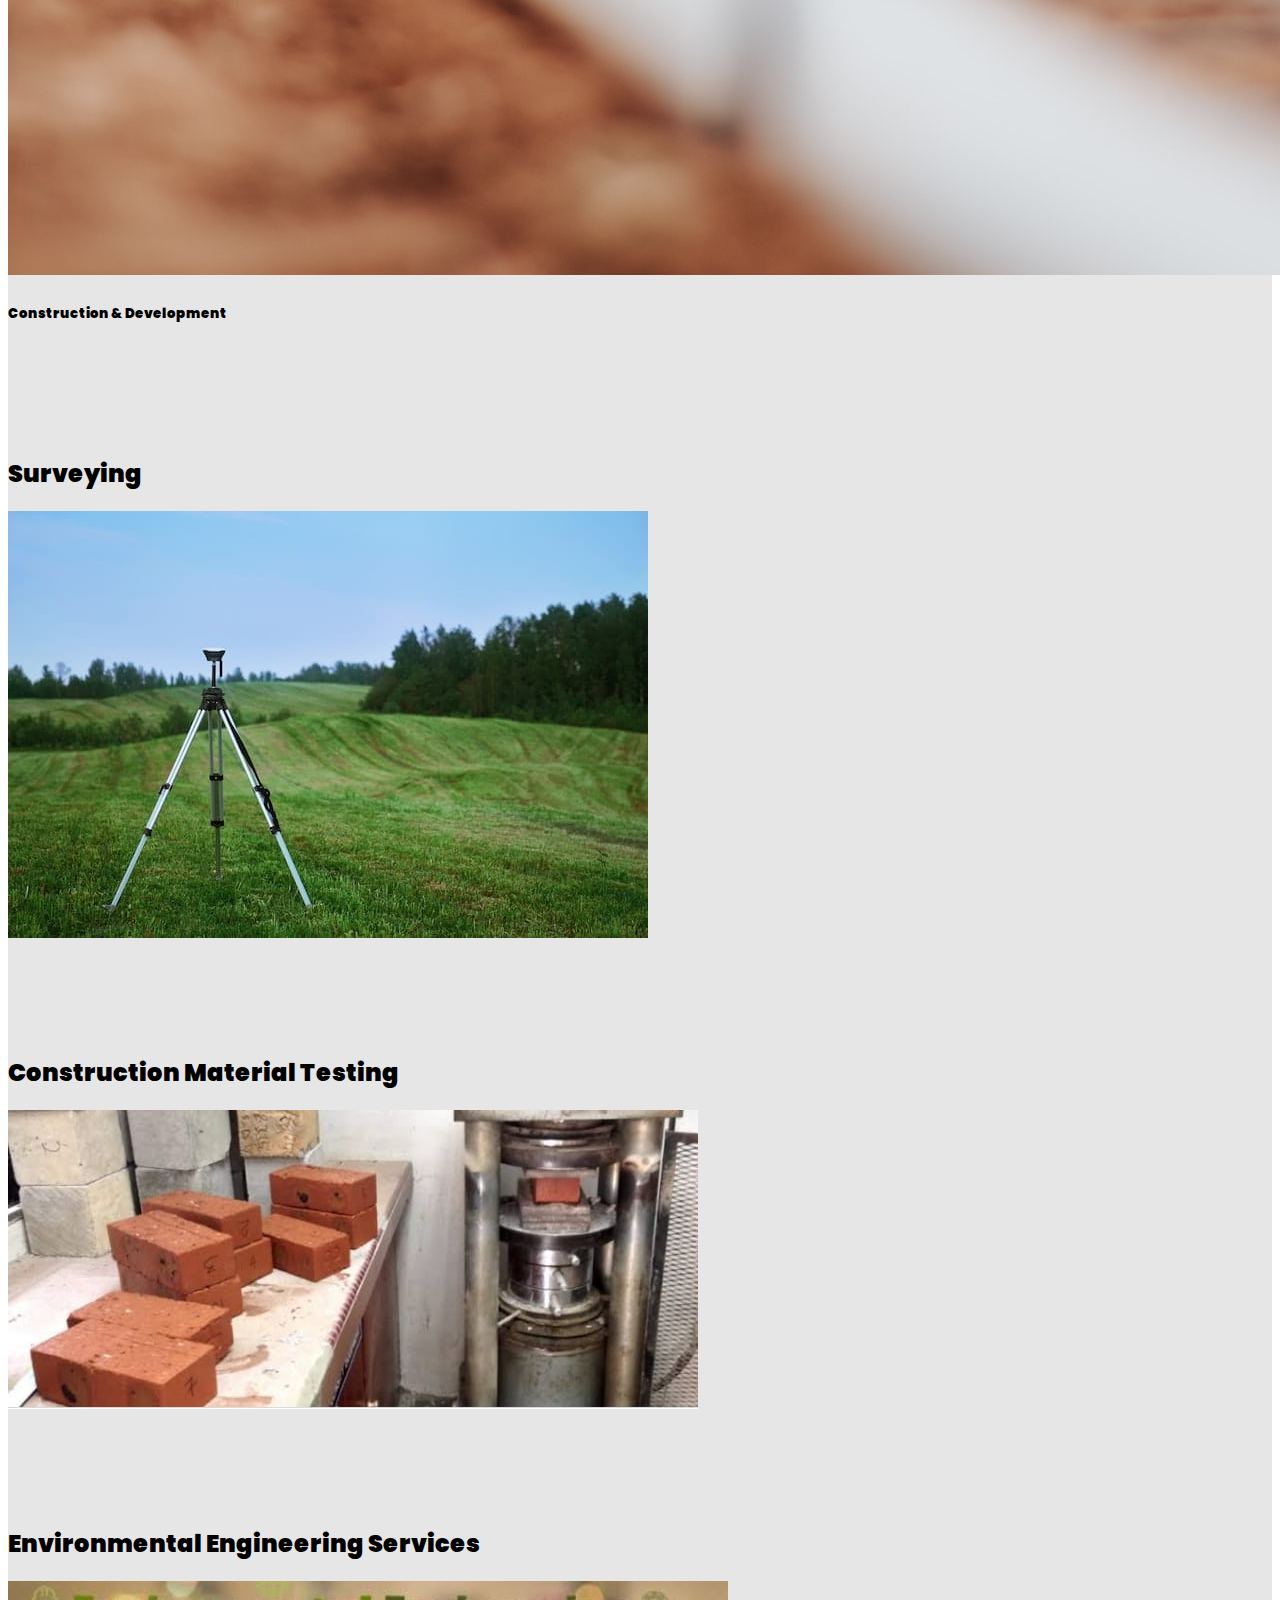
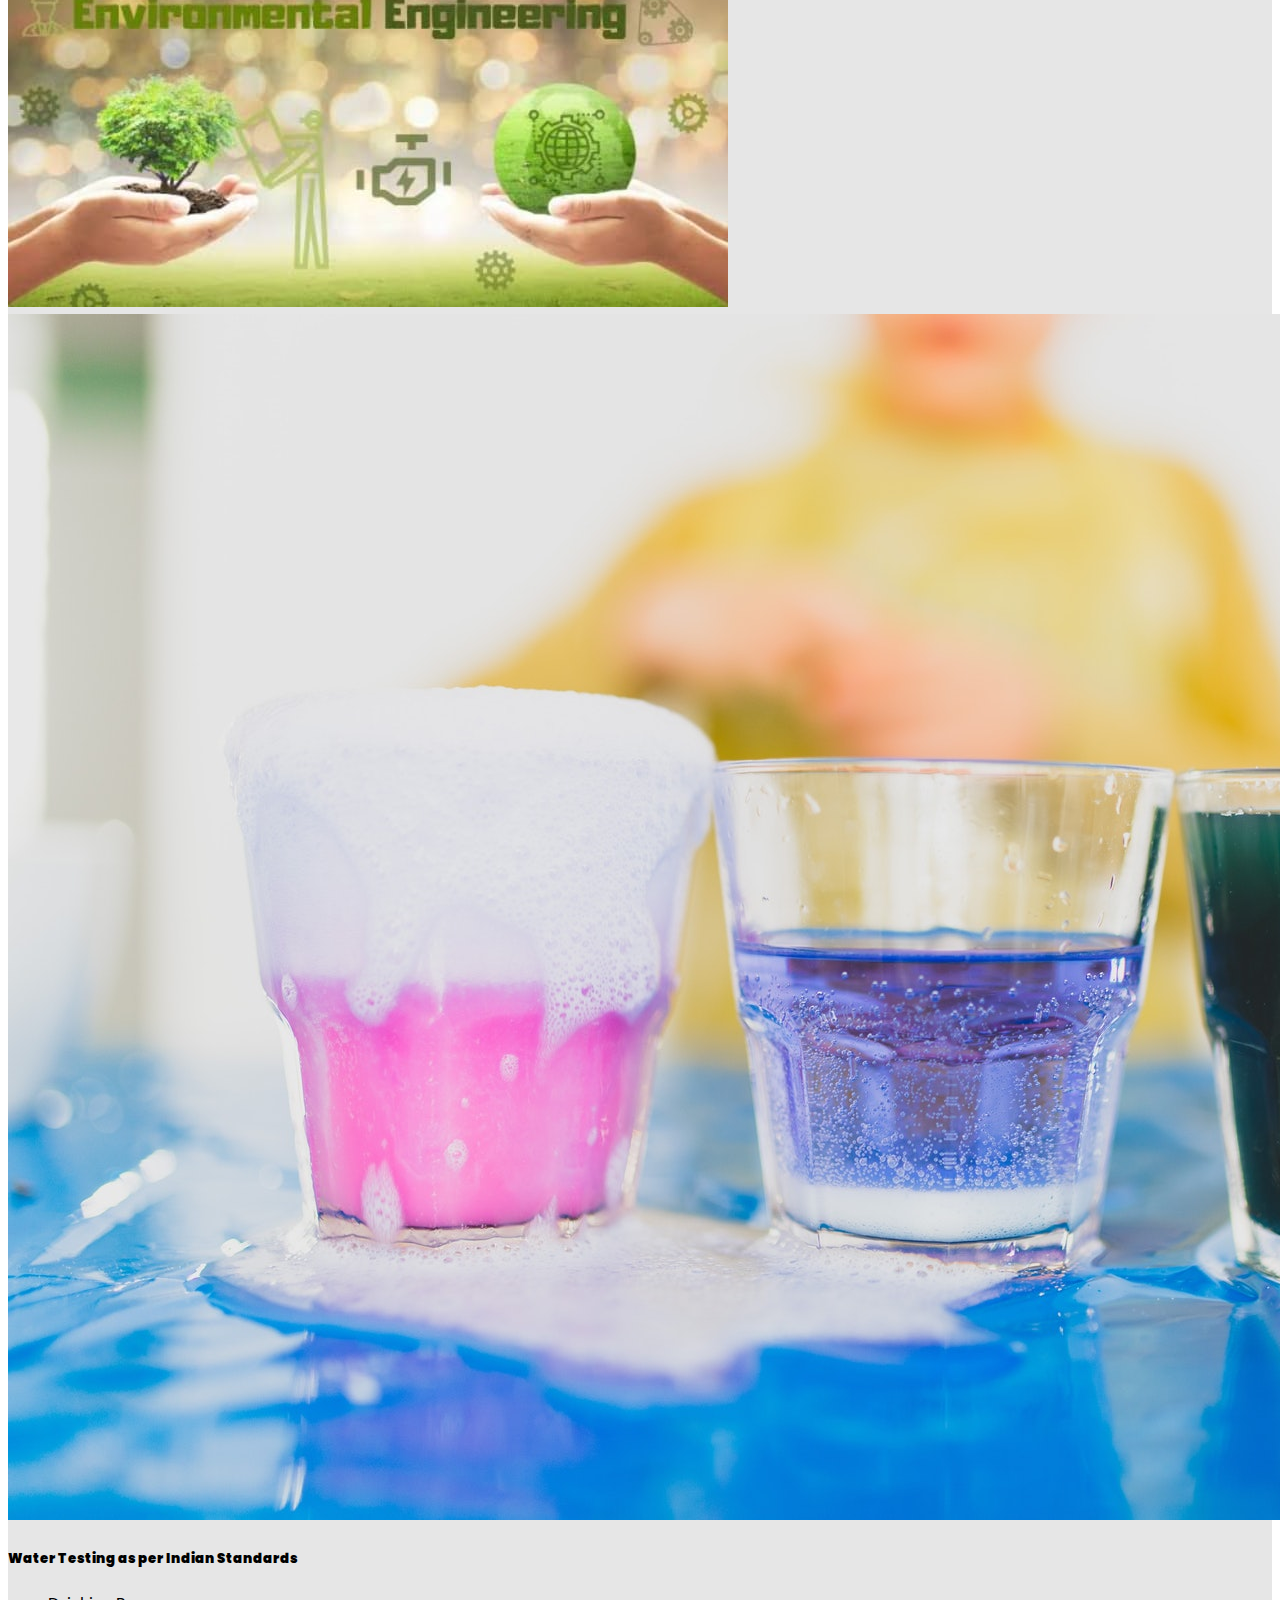
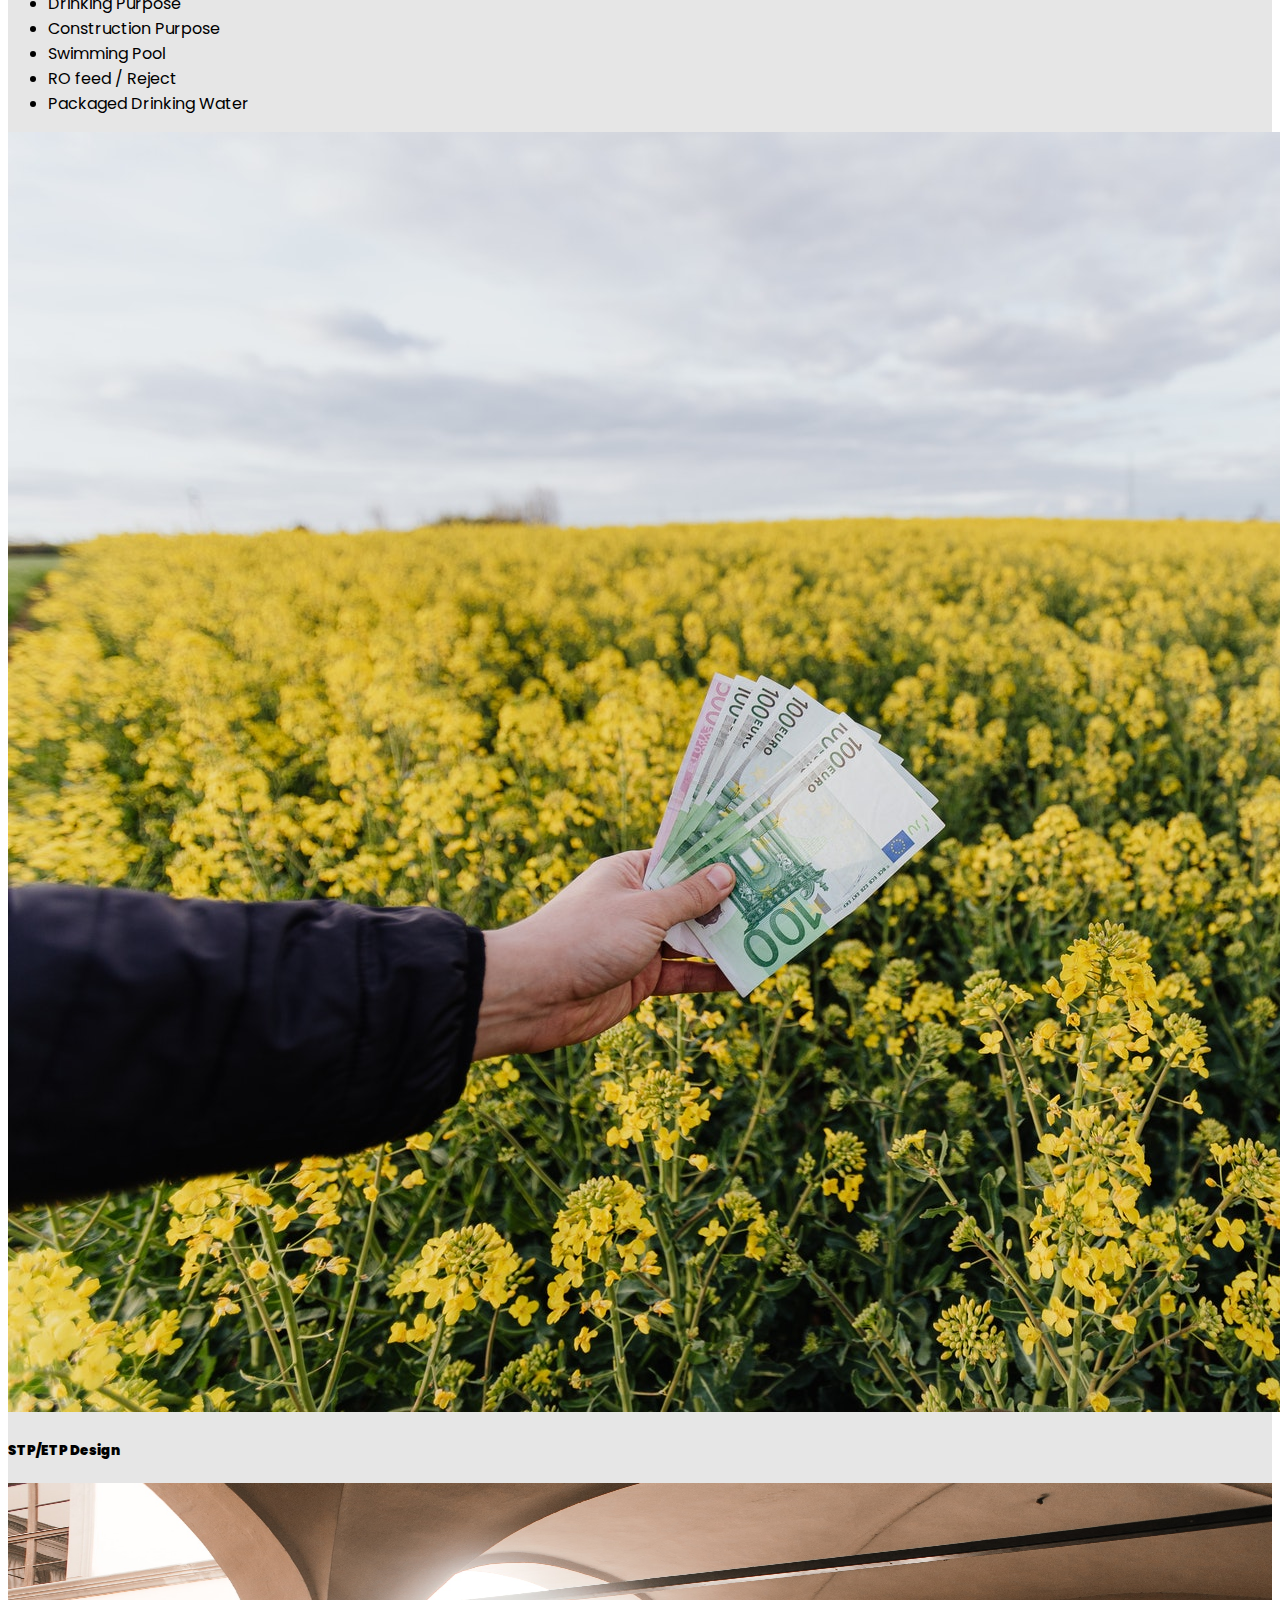
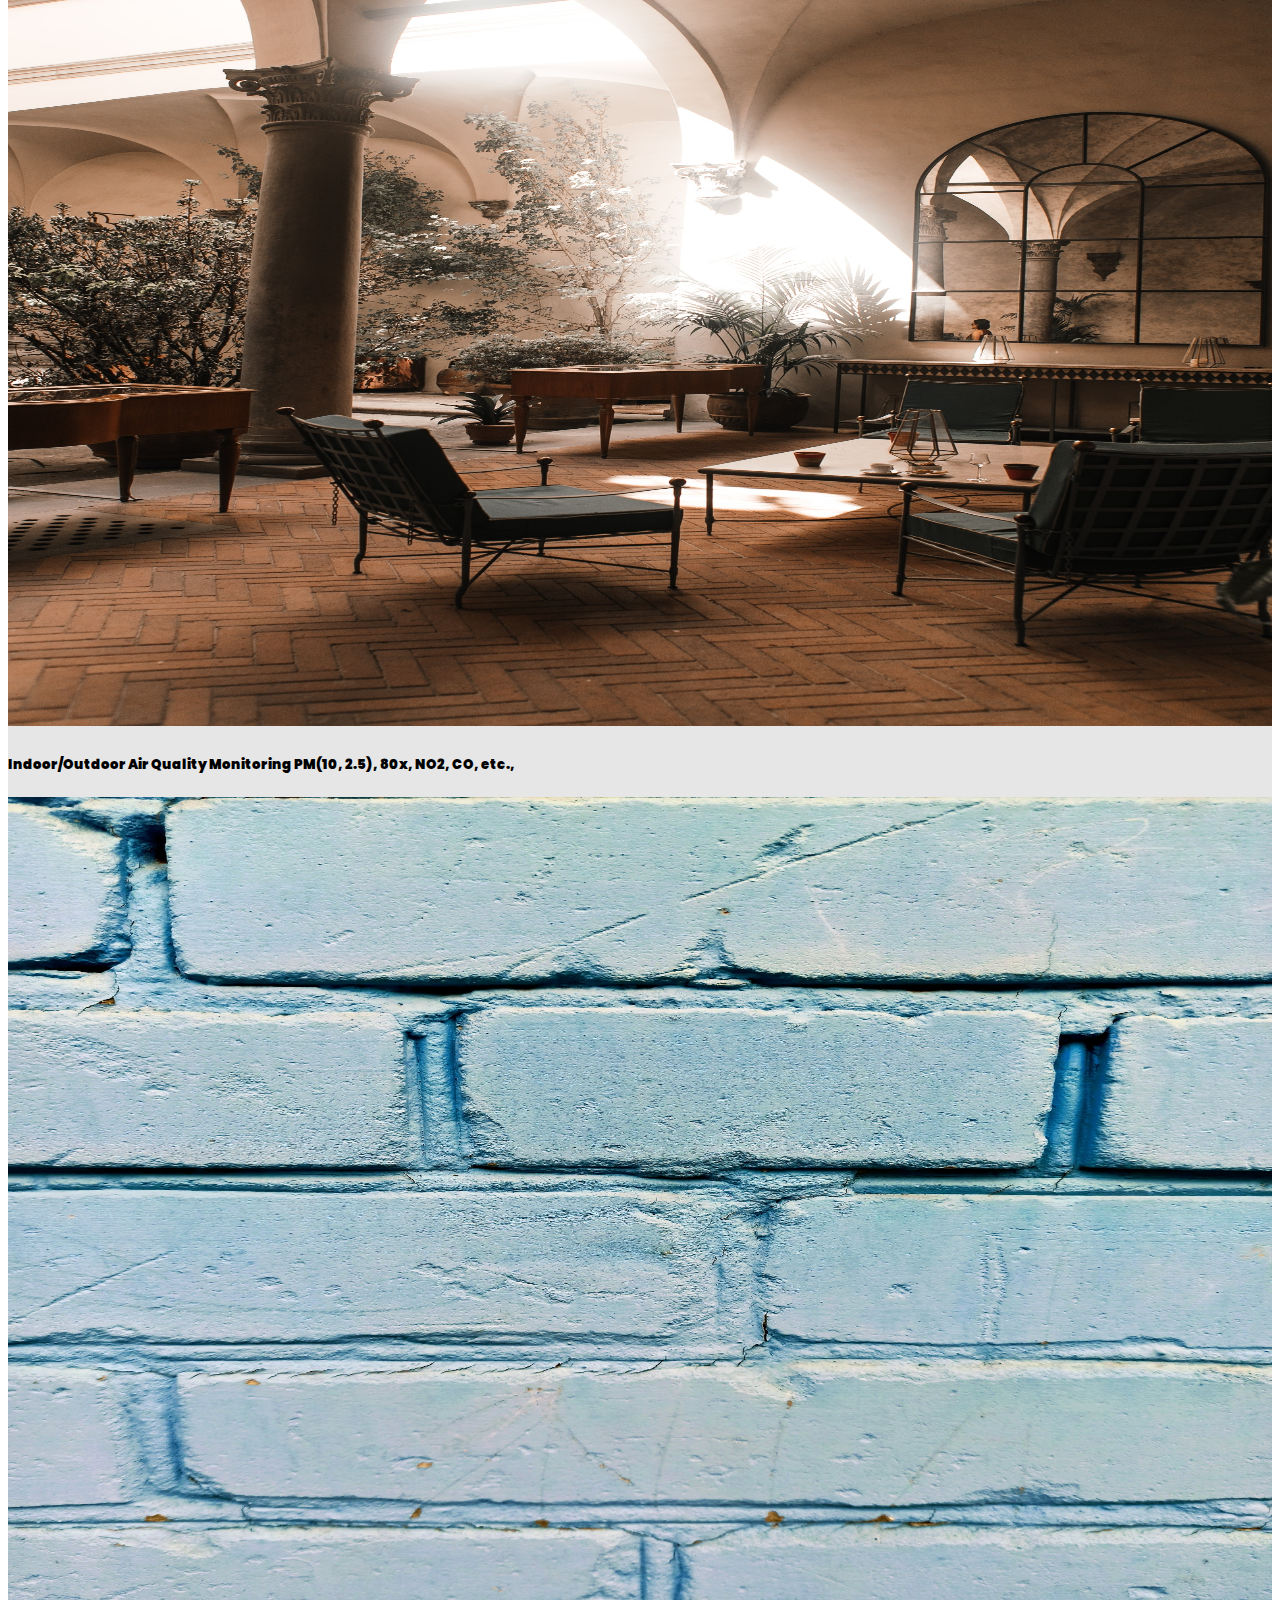
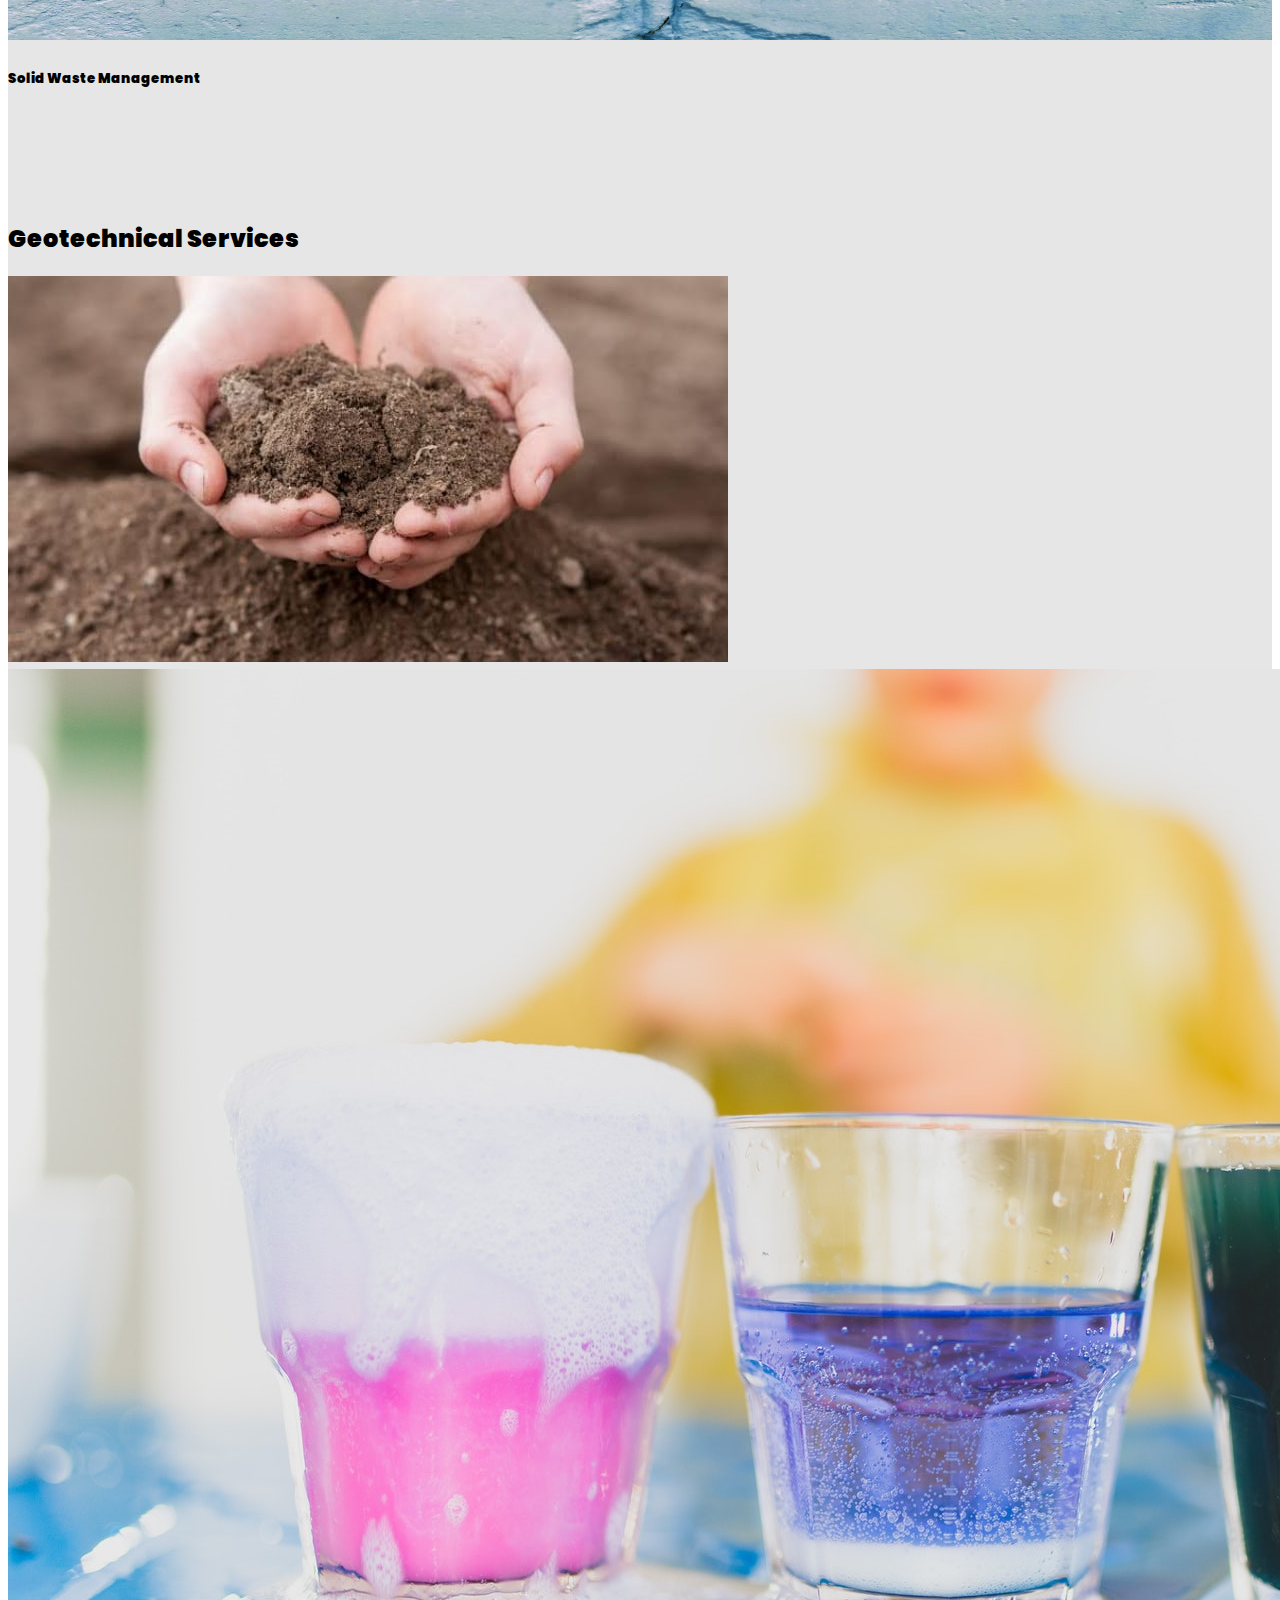
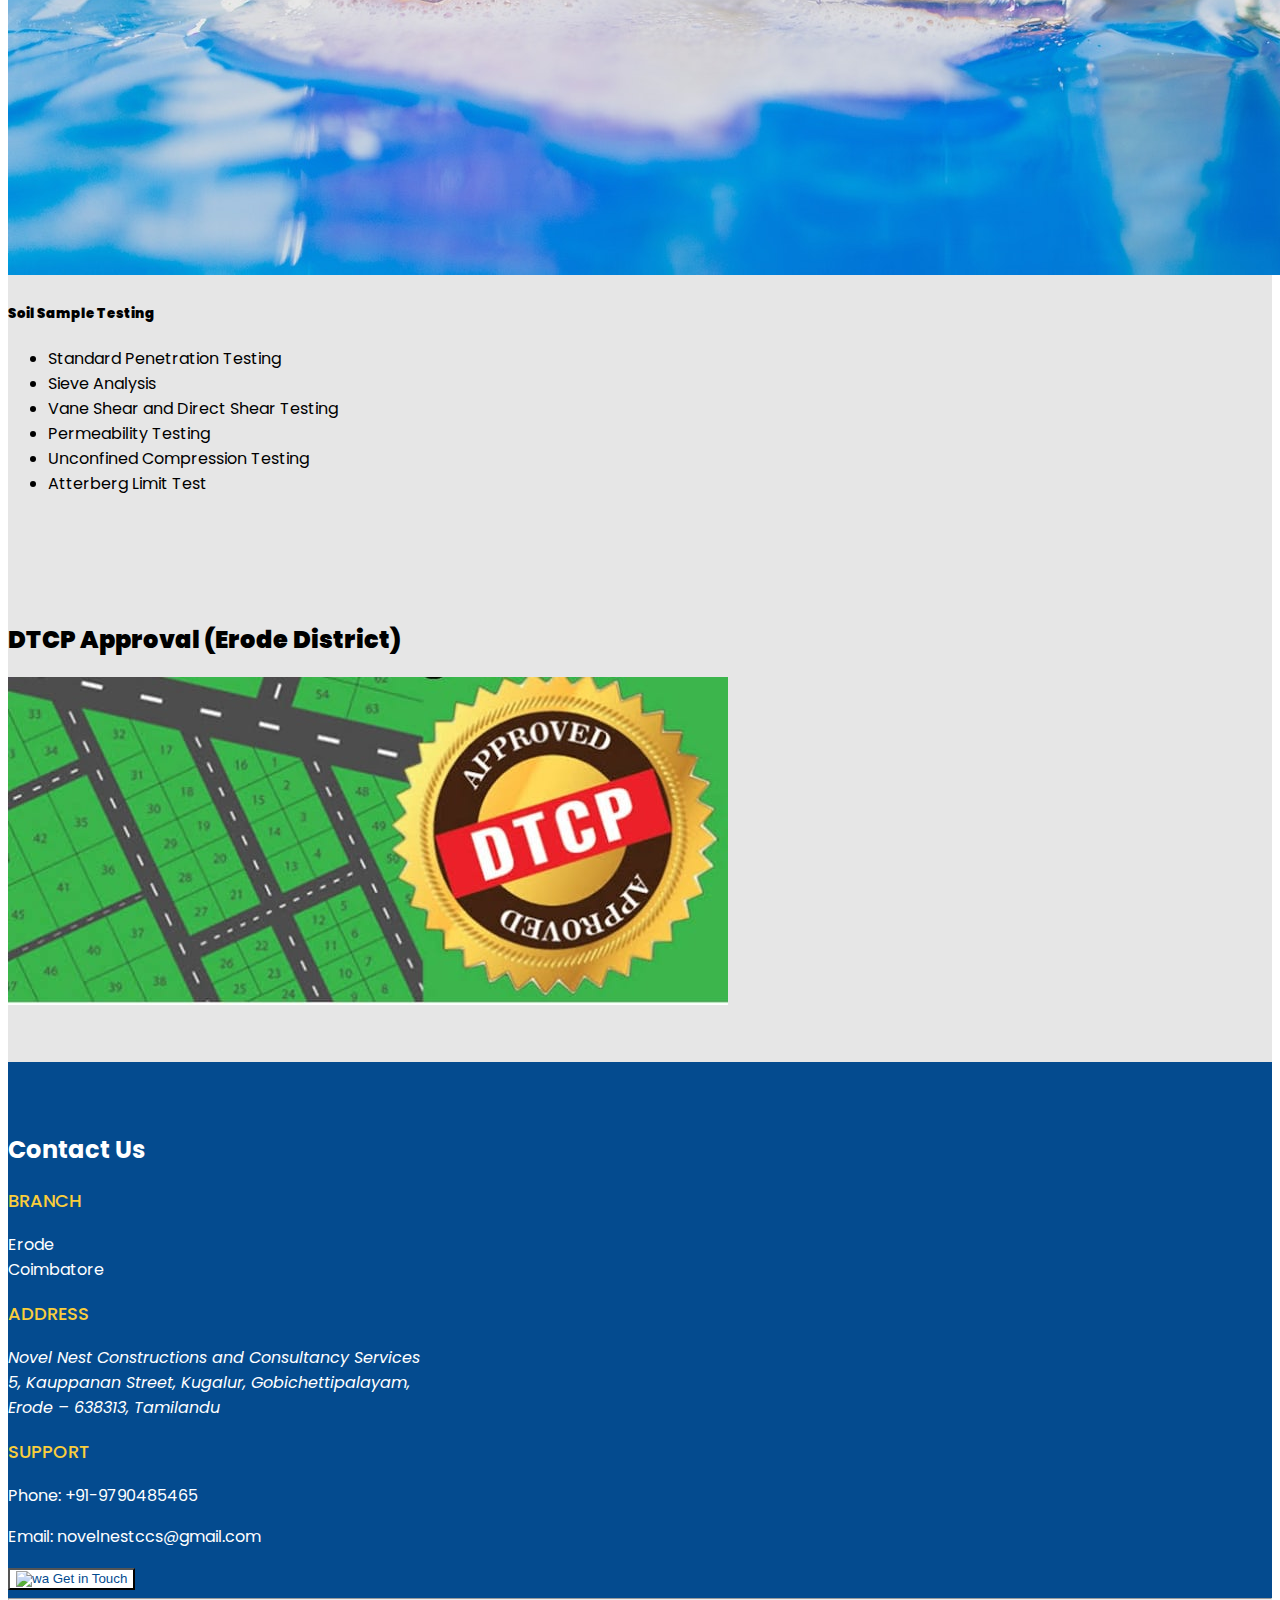
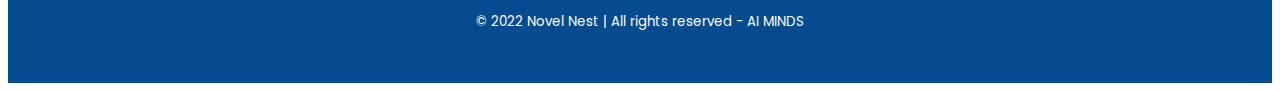
==== commit 25a952a6: "images" ====
--- a/services.html
+++ b/services.html
@@ -89,7 +89,12 @@
                         <div class="card-body">
                             <h2 class="card-title text-center"><b>Infrastructure Services</b></h2>
                         </div>
-                        <img src="./images/infrastructure.jpg" class="card-img-top" alt="Infrastructure">
+                        <div class="col-md-4 d-md-none">
+                            <img src="./images/infrastructure_development.jpeg" height="300px" class="card-img-top" alt="Infrastructure">
+                        </div>
+                        <div class="col-xs-6 d-none d-md-block">
+                            <img src="./images/infrastructure_development.jpeg" height="800px" class="card-img-top" alt="Infrastructure">
+                        </div>
                         <div class="card-body">
                             <div class="row">
                                 <div class="col-md-4 col-sm-6">
@@ -104,8 +109,7 @@
                                 </div>
                                 <div class="col-md-4 col-sm-6">
                                     <div class="card mb-4">
-                                        <img src="./images/infrastructure-costing.jpg" alt="Estimation & Costing"
-                                            class="card-img-top">
+                                        <img src="./images/planning_and_estimation.jpeg" height="270px" alt="Estimation & Costing" class="card-img-top">
                                         <div class="card-body">
                                             <h5 class="card-title text-center text-center"><b>Estimation & Costing</b>
                                             </h5>
@@ -134,7 +138,7 @@
                         <div class="card-body">
                             <h2 class="card-title text-center"><b>Surveying</b></h2>
                         </div>
-                        <img src="./images/surveying.jpg" class="card-img-top" alt="Surveying">
+                        <img src="./images/surveying.jpeg" class="card-img-top" alt="Surveying">
                         <div class="card-body">
                         </div>
                     </div>
--- a/services.css
+++ b/services.css
@@ -1,10 +1,11 @@
 .services {
-    background-color: rgba(0, 0, 0, .5);
+    padding-top: 66px;
+    background-color: rgba(230 230 230);
 }
 
 .services .services-banner {
     width: 100%;
-    aspect-ratio: 18/3;
+    aspect-ratio: 18/6;
     background-image: url('./images/services-banner.jpg');
     background-position: center;
     background-repeat: no-repeat;
